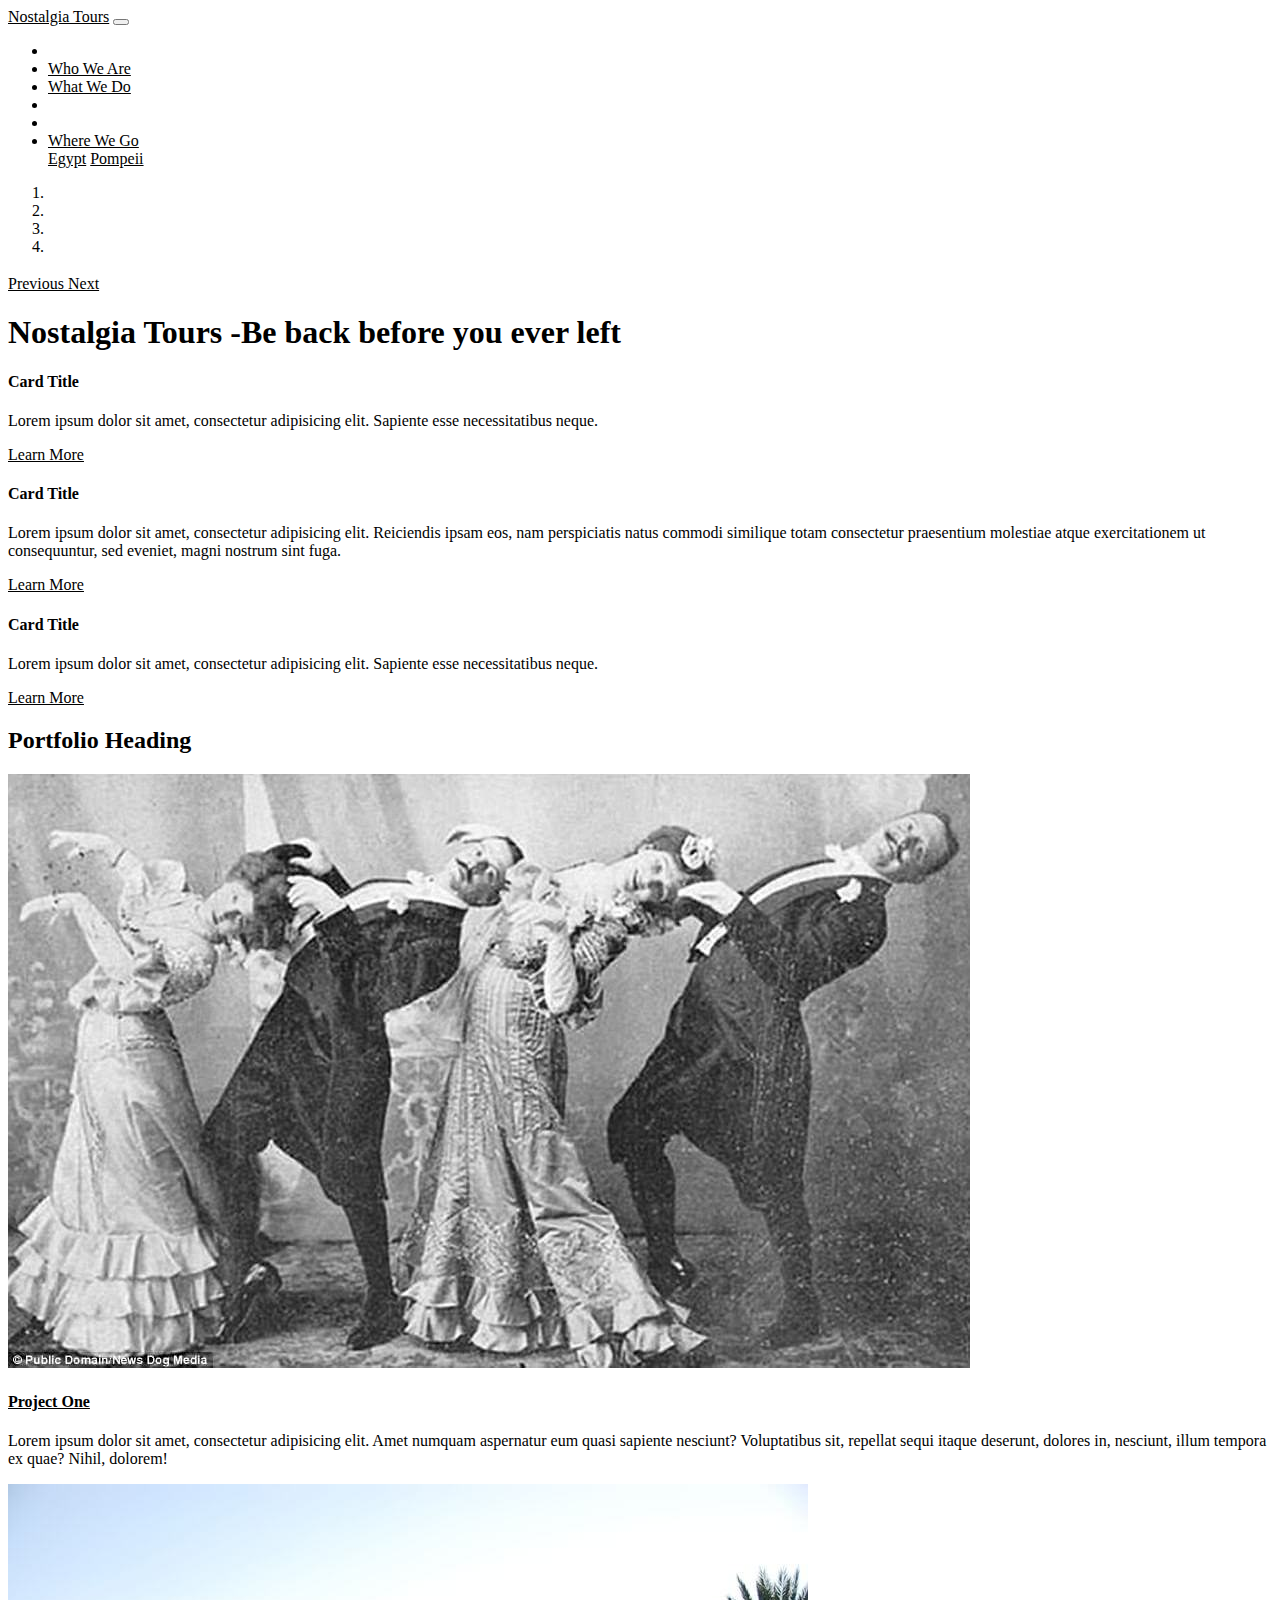
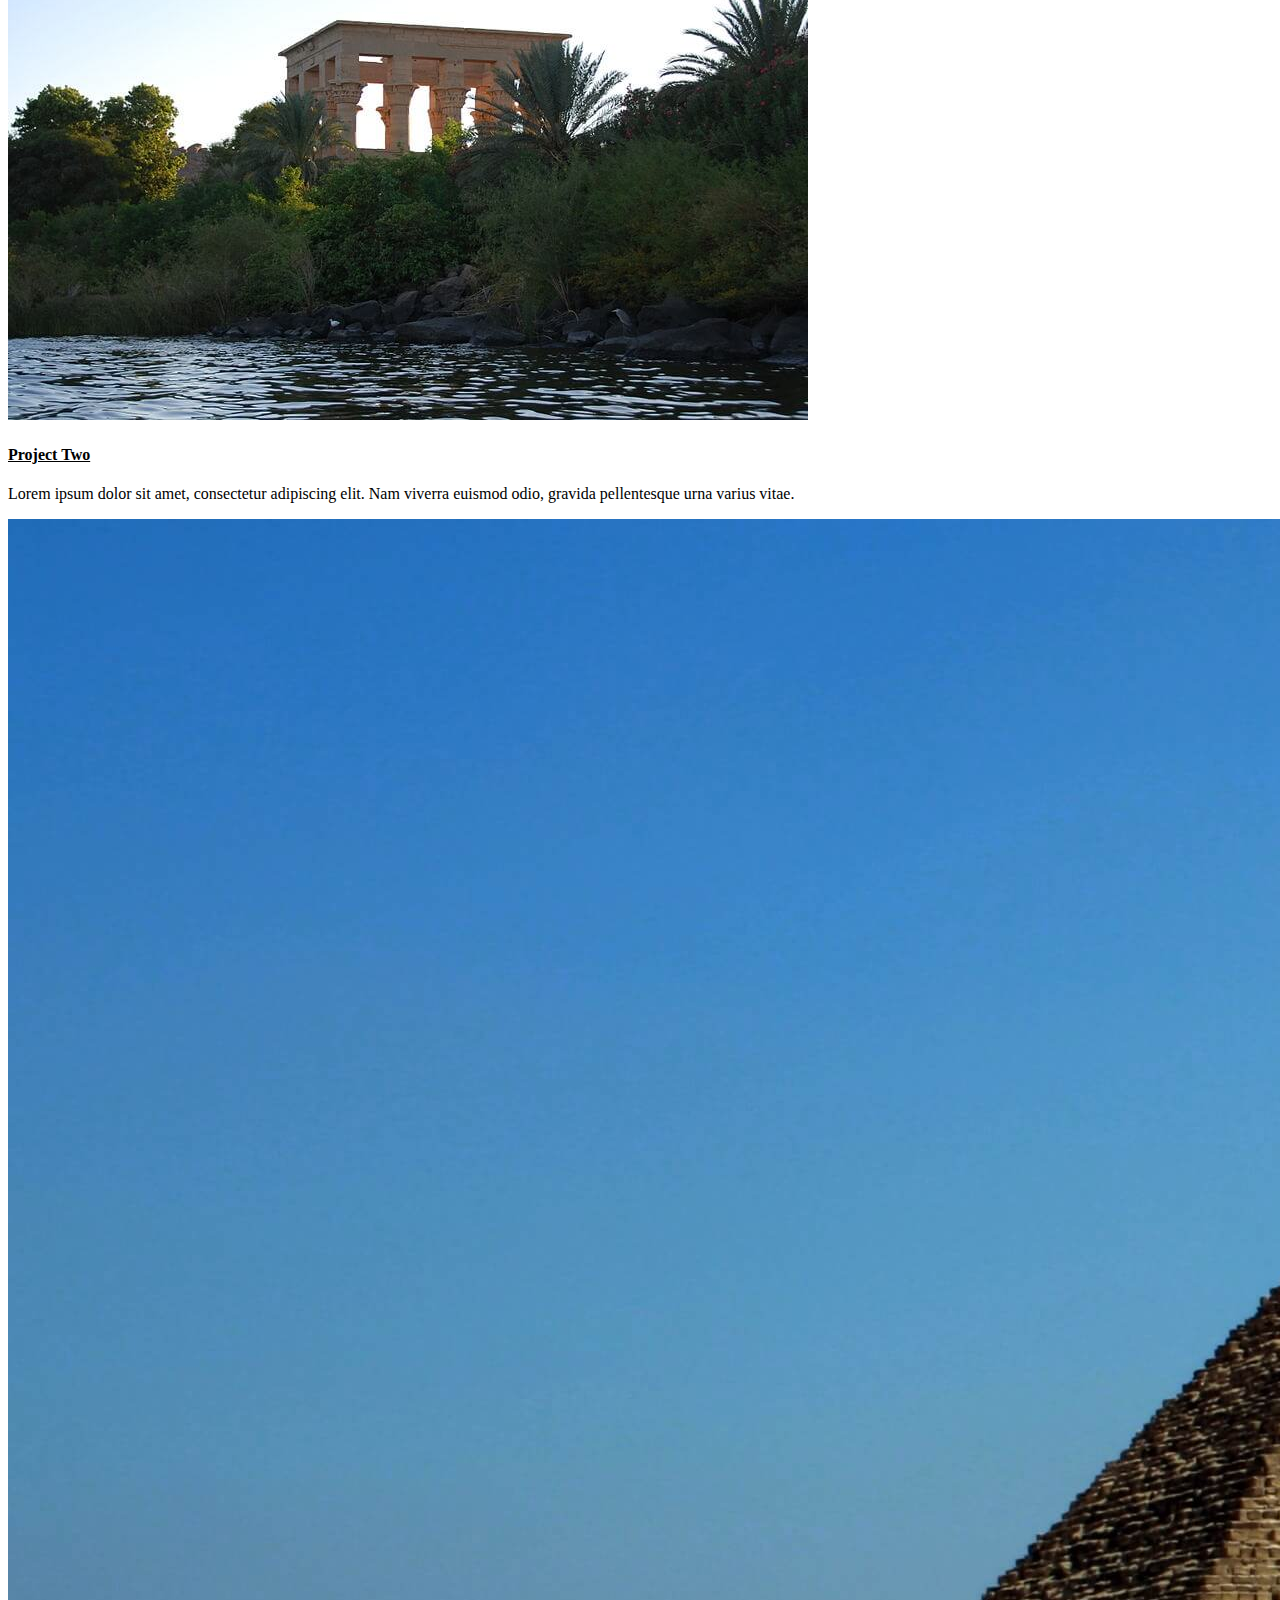
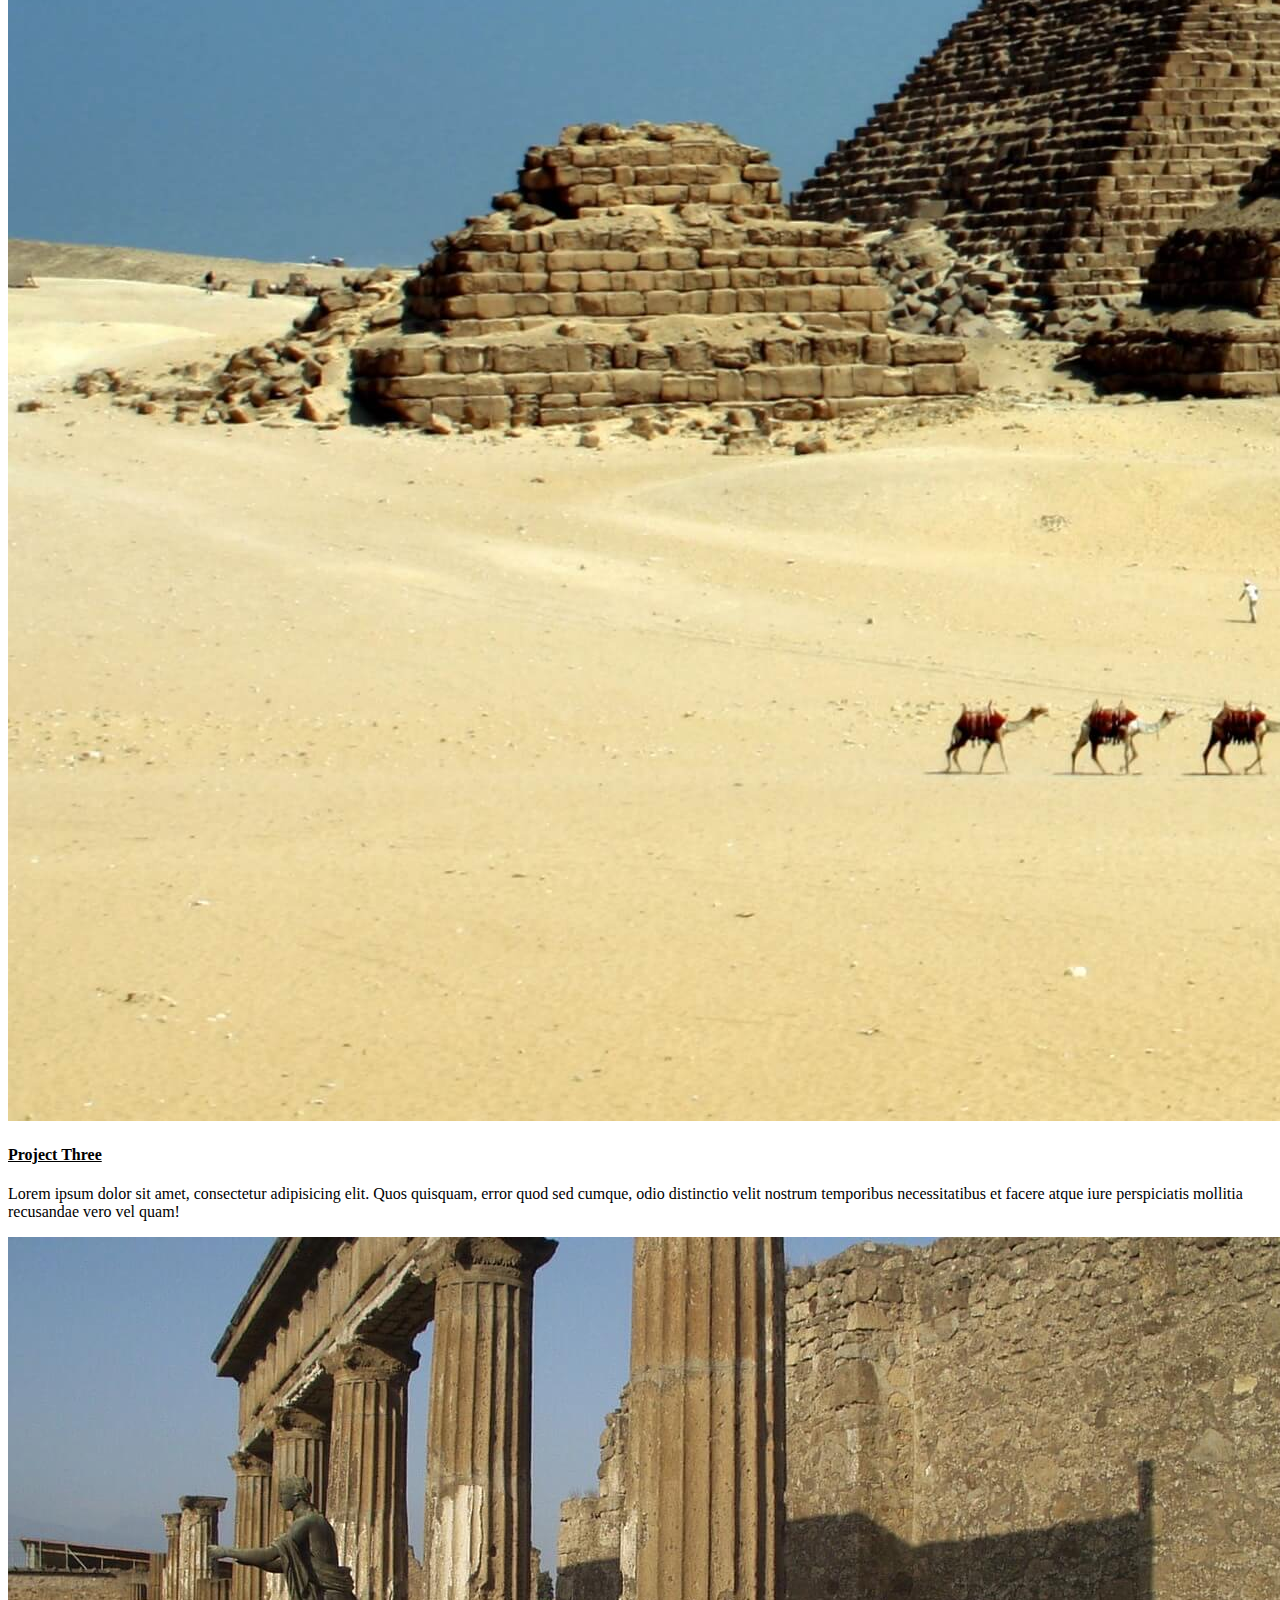
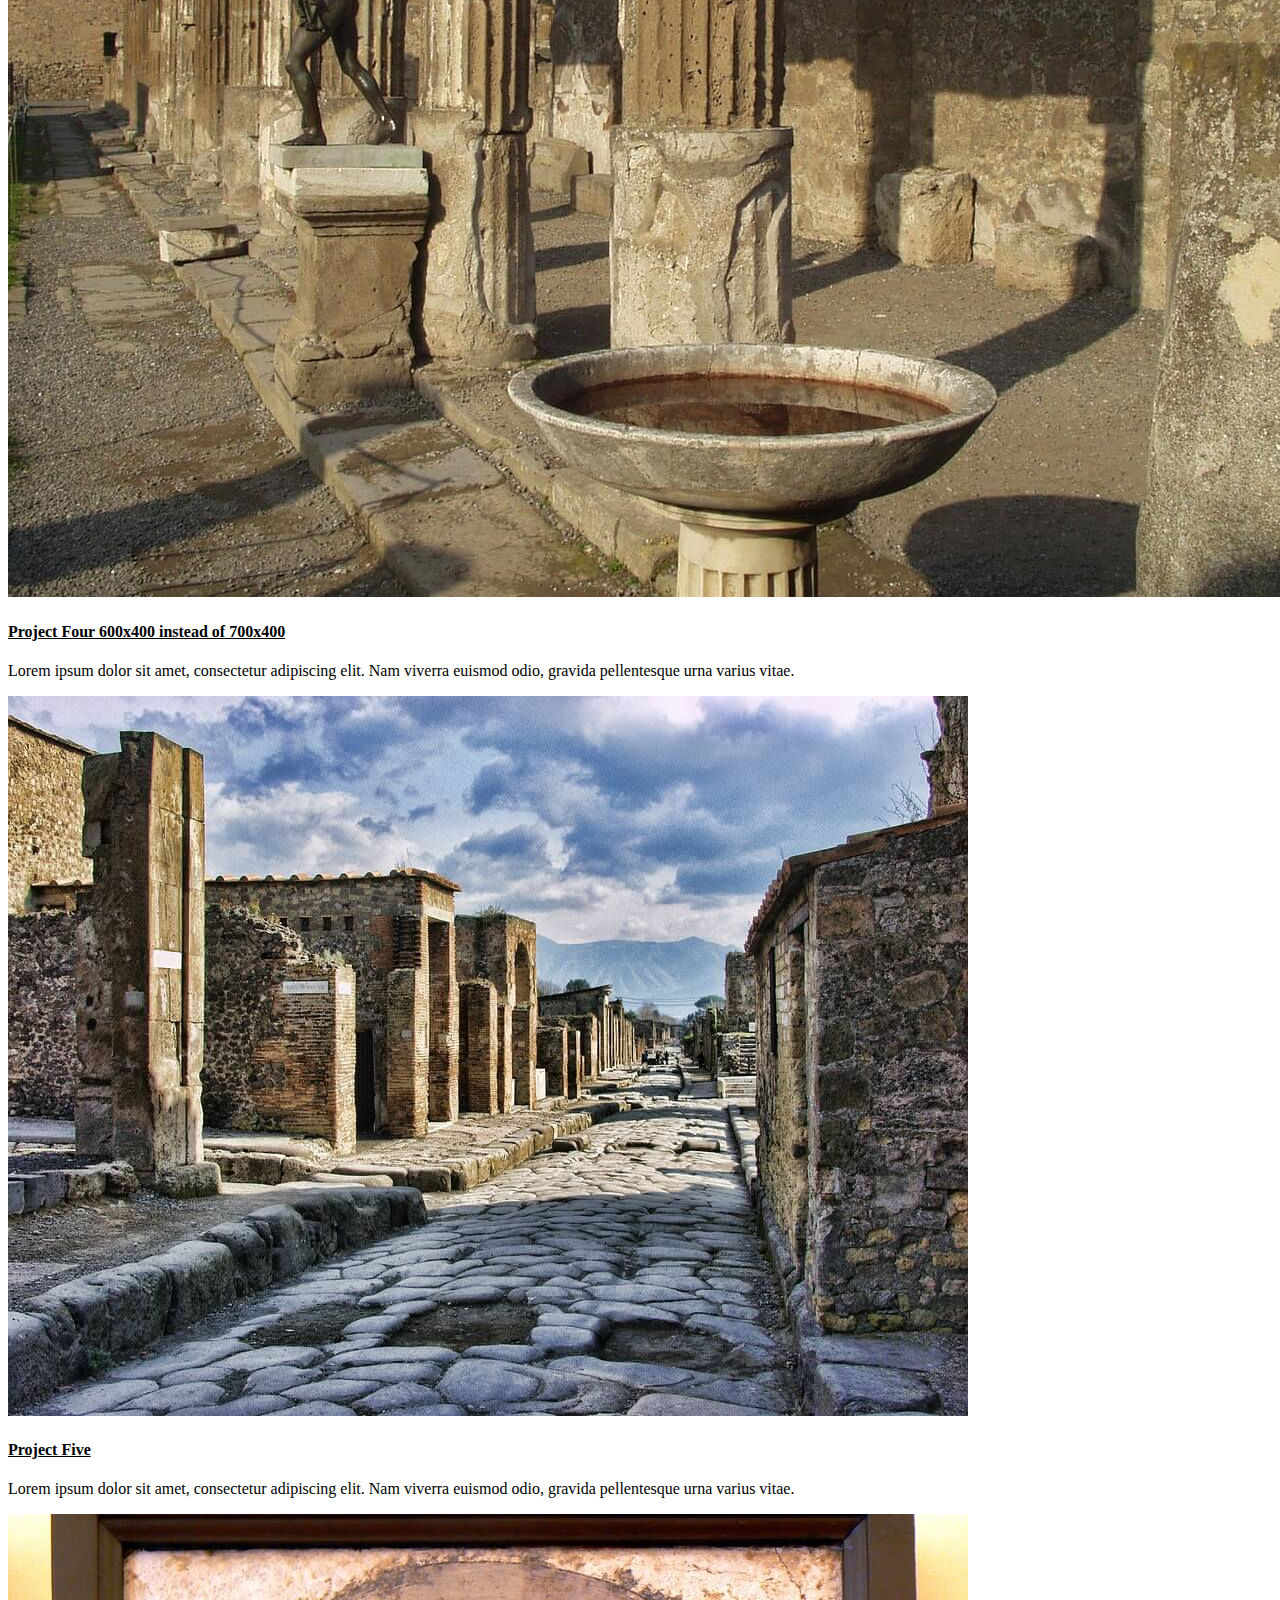
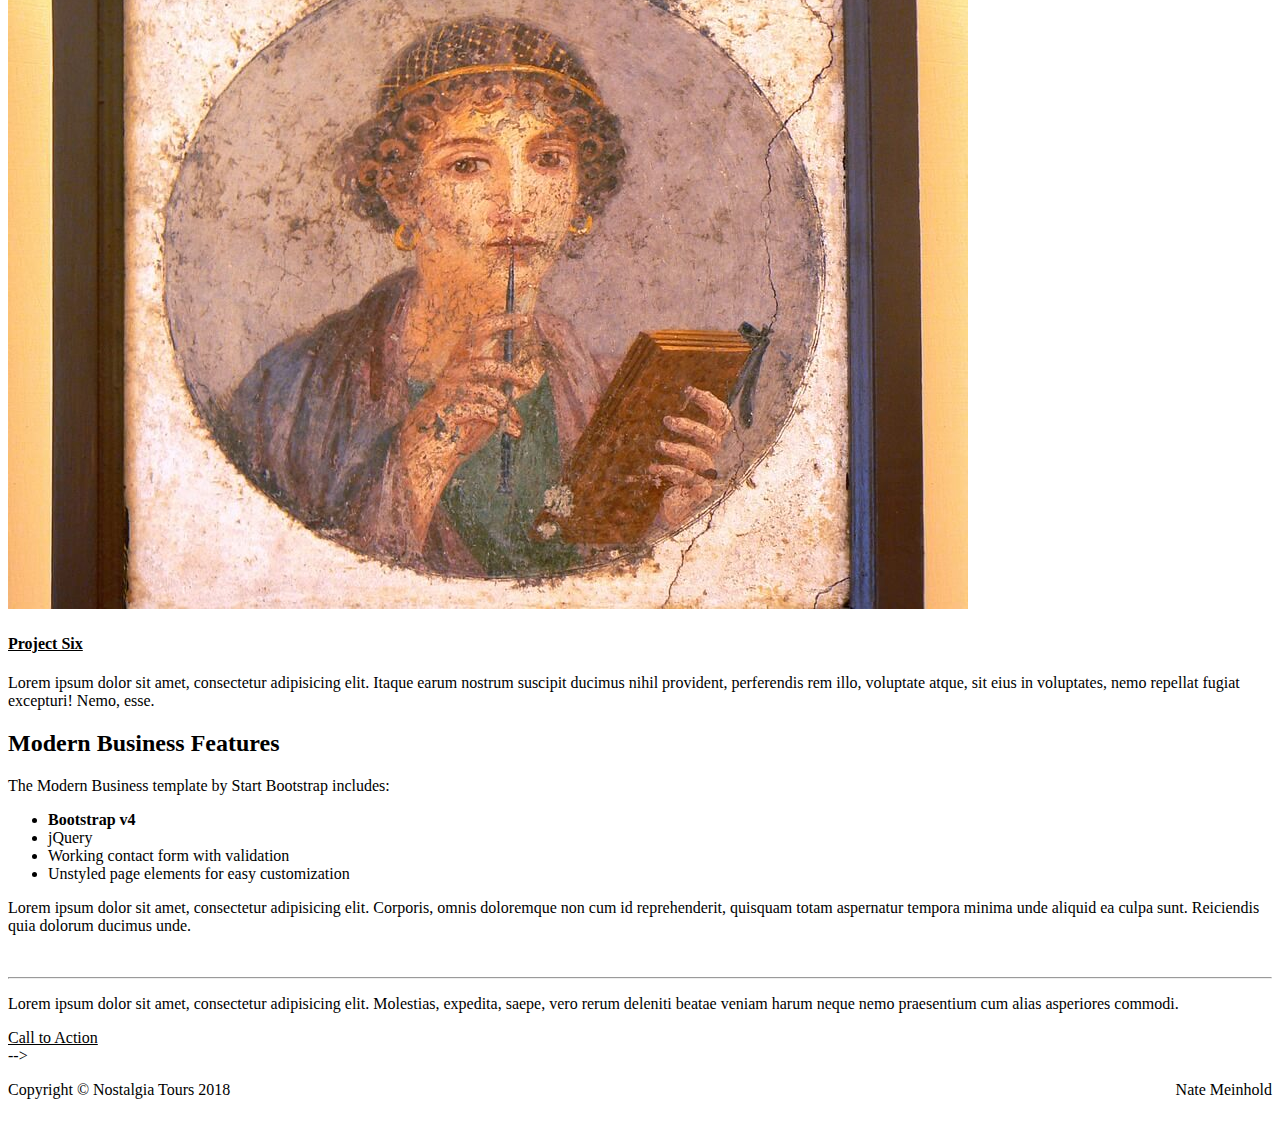
==== index.html @ f8dc415a "saving" ====
<!DOCTYPE html>
<html lang="en">

<head>

  <meta charset="utf-8">
  <meta http-equiv="X-UA-Compatible" content="IE=edge">

  <meta name="viewport" content="width=device-width, initial-scale=1, shrink-to-fit=no ">
  <meta name="description" content="Nostalgia Tours">
  <meta name="author" content="Nate Meinhold">

<!-- Add favicon below title using  <link rel="shortcut icon" href="file name" type="image/x-icon">-->

  <title>Nostalgia Tours- Be back before you ever left!</title>

  <!-- Bootstrap core CSS -->
  <link href="vendor/bootstrap/css/bootstrap.min.css" rel="stylesheet">

  <!-- Custom styles for this template -->
  <link href="css/modern-business.css" rel="stylesheet">
  <link href="css/style.css" rel="stylesheet">
</head>

<body>

    <!-- Navigation -->
    <nav class="navbar fixed-top navbar-expand-lg navbar-dark bg-dark fixed-top">
      <div class="container">
        <a class="navbar-brand" href="index.html">Nostalgia Tours</a>
        <button class="navbar-toggler navbar-toggler-right" type="button" data-toggle="collapse" data-target="#navbarResponsive" aria-controls="navbarResponsive" aria-expanded="false" aria-label="Toggle navigation">
          <span class="navbar-toggler-icon"></span>
        </button>
        <div class="collapse navbar-collapse" id="navbarResponsive">
          <ul class="navbar-nav ml-auto">
           <li class="nav-item">
             <li class="nav-item">
              <a class="nav-link" href="about.html">Who We Are</a>
            </li>
            <li class="nav-item">
              <a class="nav-link" href="services.html">What We Do</a>
            </li>
            <li class="nav-item dropdown">
            <li class="nav-item dropdown">           
            </li>
            <li class="nav-item dropdown">
              <a class="nav-link dropdown-toggle" href="#" id="navbarDropdownPortfolio" data-toggle="dropdown" aria-haspopup="true" aria-expanded="false">
                Where We Go
              </a>
              <div class="dropdown-menu dropdown-menu-right" aria-labelledby="navbarDropdownWhereweGo">
                <a class="dropdown-item" href="trip1.html">Egypt</a>
                <a class="dropdown-item" href="trip2.html">Pompeii</a>
              </div>
            </li>
          </ul>
        </div>
      </div>
    </nav>

  <header>
    <div id="carouselExampleIndicators" class="carousel slide" data-ride="carousel">
      <ol class="carousel-indicators">
        <li data-target="#carouselExampleIndicators" data-slide-to="0" class="active"></li>
        <li data-target="#carouselExampleIndicators" data-slide-to="1"></li>
        <li data-target="#carouselExampleIndicators" data-slide-to="2"></li>
         <li data-target="#carouselExampleIndicators" data-slide-to="3"></li>
      </ol>

      <!-- Wrapper for slides -->

      <div class="carousel-inner" role="listbox">
        <!-- Slide One -->
        <div class="carousel-item active" style="background-image: url('images/big-ben-sky-compressed.jpg')">
          <div class="carousel-caption d-none d-md-block">
            <h3></h3>
            <p></p>
          </div>
        </div>
        <!-- Slide Two -->
        <div class="carousel-item" style="background-image: url('images/pompeii-house-compressed.jpg')">
          <div class="carousel-caption d-none d-md-block">
            <h3></h3>
            <p></p>
          </div>
        </div>
        <!-- Slide Three -->
        <div class="carousel-item" style="background-image: url('images/blue-sky-camels-desert-compressed.jpg')">
          <div class="carousel-caption d-none d-md-block">
            <h3></h3>
            <p></p>
          </div>
        </div>
           <!-- Slide Four -->
        <div class="carousel-item" style="background-image: url('images/ancient-archaeology-architecture-compressed.jpg')">
          <div class="carousel-caption d-none d-md-block">
            <h3></h3>
            <p></p>
          </div>
        </div>
      </div>
      <a class="carousel-control-prev" href="#carouselExampleIndicators" role="button" data-slide="prev">
        <span class="carousel-control-prev-icon" aria-hidden="true"></span>
        <span class="sr-only">Previous</span>
      </a>
      <a class="carousel-control-next" href="#carouselExampleIndicators" role="button" data-slide="next">
        <span class="carousel-control-next-icon" aria-hidden="true"></span>
        <span class="sr-only">Next</span>
      </a>
    </div>
  </header>

  <!-- Page Content -->
  <div class="container">
    <h1 class="my-4">Nostalgia Tours -Be back before you ever left</h1>

    <!-- Marketing Icons Section -->
    <div class="row">
      <div class="col-lg-4 mb-4">
        <div class="card h-100">
          <h4 class="card-header">Card Title</h4>
          <div class="card-body">
            <p class="card-text">Lorem ipsum dolor sit amet, consectetur adipisicing elit. Sapiente esse necessitatibus neque.</p>
          </div>
          <div class="card-footer">
            <a href="#" class="btn btn-primary">Learn More</a>
          </div>
        </div>
      </div>
      <div class="col-lg-4 mb-4">
        <div class="card h-100">
          <h4 class="card-header">Card Title</h4>
          <div class="card-body">
            <p class="card-text">Lorem ipsum dolor sit amet, consectetur adipisicing elit. Reiciendis ipsam eos, nam perspiciatis natus commodi
              similique totam consectetur praesentium molestiae atque exercitationem ut consequuntur, sed eveniet, magni
              nostrum sint fuga.</p>
          </div>
          <div class="card-footer">
            <a href="#" class="btn btn-primary">Learn More</a>
          </div>
        </div>
      </div>
      <div class="col-lg-4 mb-4">
        <div class="card h-100">
          <h4 class="card-header">Card Title</h4>
          <div class="card-body">
            <p class="card-text">Lorem ipsum dolor sit amet, consectetur adipisicing elit. Sapiente esse necessitatibus neque.</p>
          </div>
          <div class="card-footer">
            <a href="#" class="btn btn-primary">Learn More</a>
          </div>
        </div>
      </div>
    </div>
    <!-- /.row -->

    <h2>Portfolio Heading</h2>

    <div class="row">
      <div class="portfolio-item col-sm-6 col-md-4">
        <div class="card h-100">
          <a href="#">
            <img class="card-img-top img-responsive" src="images/victorian-quartet-photo-compressed.jpg" alt="">
          </a>
          <div class="card-body">
            <h4 class="card-title">
              <a href="#">Project One</a>
            </h4>
            <p class="card-text">Lorem ipsum dolor sit amet, consectetur adipisicing elit. Amet numquam aspernatur eum quasi sapiente nesciunt?
              Voluptatibus sit, repellat sequi itaque deserunt, dolores in, nesciunt, illum tempora ex quae? Nihil, dolorem!</p>
          </div>
        </div>
      </div>
      <div class="portfolio-item col-sm-6 col-md-4">
        <div class="card h-100">
          <a href="#">
            <img class="card-img-top img-responsive" src="images/Egyptian-temple-from-riverbank-compressed.jpeg" alt="">
          </a>
          <div class="card-body">
            <h4 class="card-title">
              <a href="#">Project Two</a>
            </h4>
            <p class="card-text">Lorem ipsum dolor sit amet, consectetur adipiscing elit. Nam viverra euismod odio, gravida pellentesque urna
              varius vitae.</p>
          </div>
        </div>
      </div>
      <div class="portfolio-item col-sm-6 col-md-4">
        <div class="card h-100">
          <a href="#">
            <img class="card-img-top img-responsive" src="images/blue-sky-camels-desert-compressed.jpg
" alt="">
          </a>
          <div class="card-body">
            <h4 class="card-title">
              <a href="#">Project Three</a>
            </h4>
            <p class="card-text">Lorem ipsum dolor sit amet, consectetur adipisicing elit. Quos quisquam, error quod sed cumque, odio distinctio
              velit nostrum temporibus necessitatibus et facere atque iure perspiciatis mollitia recusandae vero vel quam!</p>
          </div>
        </div>
      </div>
      <div class="portfolio-item col-sm-6 col-md-4">
        <div class="card h-100">
          <a href="#">
            <img class="card-img-top img-responsive" src="images/column-compressed.jpg" alt="">
          </a>
          <div class="card-body">
            <h4 class="card-title">
              <a href="#">Project Four 600x400 instead of 700x400</a>
            </h4>
            <p class="card-text">Lorem ipsum dolor sit amet, consectetur adipiscing elit. Nam viverra euismod odio, gravida pellentesque urna
              varius vitae.</p>
          </div>
        </div>
      </div>
      <div class="portfolio-item col-sm-6 col-md-4">
        <div class="card h-100">
          <a href="#">
            <img class="card-img-top img-responsive" src="images/pompeii-path-compressed.jpg" alt="">
          </a>
          <div class="card-body">
            <h4 class="card-title">
              <a href="#">Project Five</a>
            </h4>
            <p class="card-text">Lorem ipsum dolor sit amet, consectetur adipiscing elit. Nam viverra euismod odio, gravida pellentesque urna
              varius vitae.</p>
          </div>
        </div>
      </div>
      <div class="portfolio-item col-sm-6 col-md-4">
        <div class="card h-100">
          <a href="#">
            <img class="card-img-top img-responsive" src="images/portrait-woman-compressed.jpg" alt="">
          </a>
          <div class="card-body">
            <h4 class="card-title">
              <a href="#">Project Six</a>
            </h4>
            <p class="card-text">Lorem ipsum dolor sit amet, consectetur adipisicing elit. Itaque earum nostrum suscipit ducimus nihil provident,
              perferendis rem illo, voluptate atque, sit eius in voluptates, nemo repellat fugiat excepturi! Nemo, esse.</p>
          </div>
        </div>
      </div>
    </div>
    <!-- /.row -->

    <!-- Features Section -->
    <div class="row">
      <div class="col-lg-6">
        <h2>Modern Business Features</h2>
        <p>The Modern Business template by Start Bootstrap includes:</p>
        <ul>
          <li>
            <strong>Bootstrap v4</strong>
          </li>
          <li>jQuery</li>
          <li>Working contact form with validation</li>
          <li>Unstyled page elements for easy customization</li>
        </ul>
        <p>Lorem ipsum dolor sit amet, consectetur adipisicing elit. Corporis, omnis doloremque non cum id reprehenderit, quisquam
          totam aspernatur tempora minima unde aliquid ea culpa sunt. Reiciendis quia dolorum ducimus unde.
        </p>
      </div>
      <div class="col-lg-6">
        <img class="img-fluid rounded" src="http://placehold.it/700x450" alt="">
      </div>
    </div>
    <!-- /.row -->

    <hr>

    <!-- Call to Action Section -->
    <div class="row mb-4">
      <div class="col-md-8">
        <p>Lorem ipsum dolor sit amet, consectetur adipisicing elit. Molestias, expedita, saepe, vero rerum deleniti beatae
          veniam harum neque nemo praesentium cum alias asperiores commodi.</p>
      </div>
      <div class="col-md-4">
        <a class="btn btn-lg btn-secondary btn-block" href="#">Call to Action</a>
      </div>
    </div>

  </div>
  <!-- /.container -->

  <!-- Footer -->
  <footer class="py-5 bg-dark">
    
    -->
    <div class="container">
      <div class="footer-flex">
      <p class="footer-item-flex text-white">Copyright &copy; Nostalgia Tours 2018</p>
      <p class="footer-item-flex text-white">Nate Meinhold</p>
      </div>
    </div>
    <!-- /.container -->
  </footer>

  <!-- Bootstrap core JavaScript -->
  <script src="vendor/jquery/jquery.min.js"></script>
  <script src="vendor/bootstrap/js/bootstrap.bundle.min.js"></script>

</body>

</html>
---- css/style.css ----
/* Site Styles Go Here */


.footer-flex{
    display:flex;
    flex-direction: row;
    justify-content: space-between;
}

.footer-item-flex{
    flex: 0 1 auto; 
}

a:link{
    color:black;
}

a:visited{
    color:black;
}

h2:hover{
    color:goldenrod;
    }
    
img:hover{
    transform: scale(2, 2);
    float: none;
}
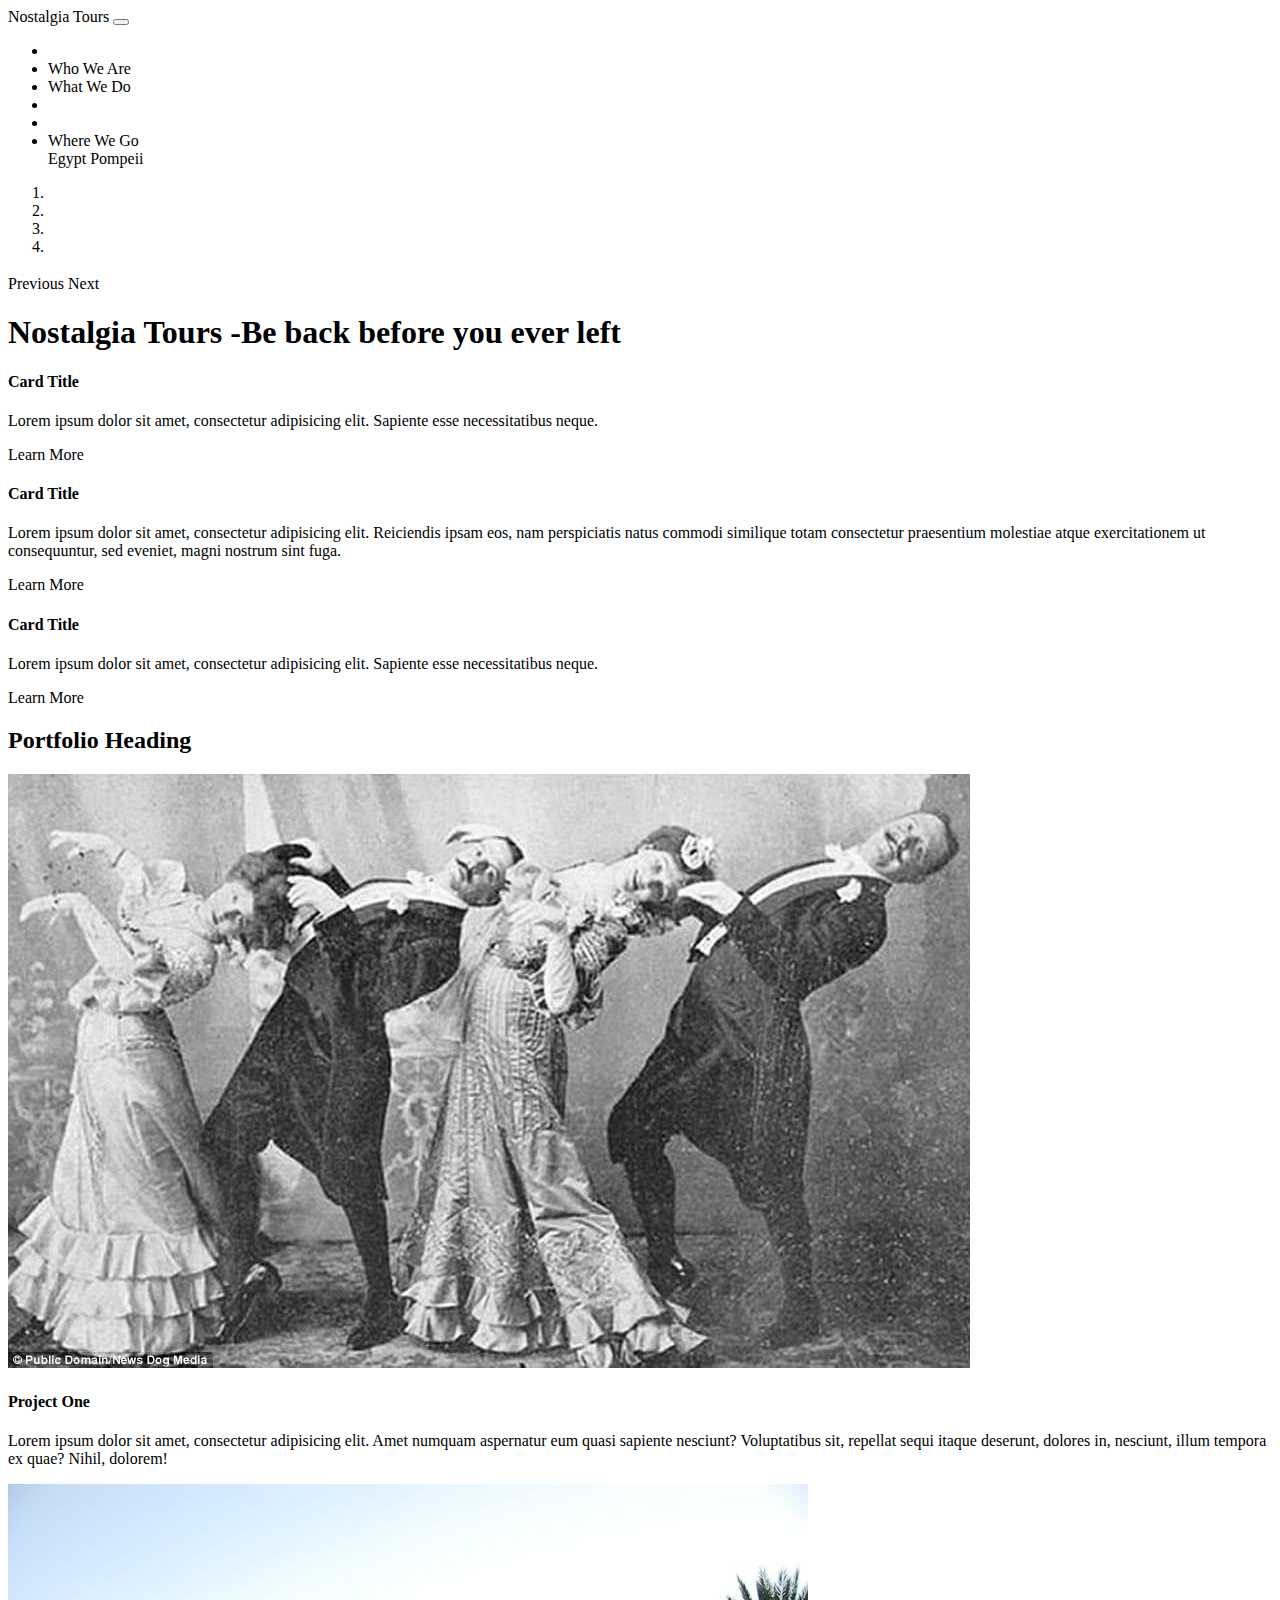
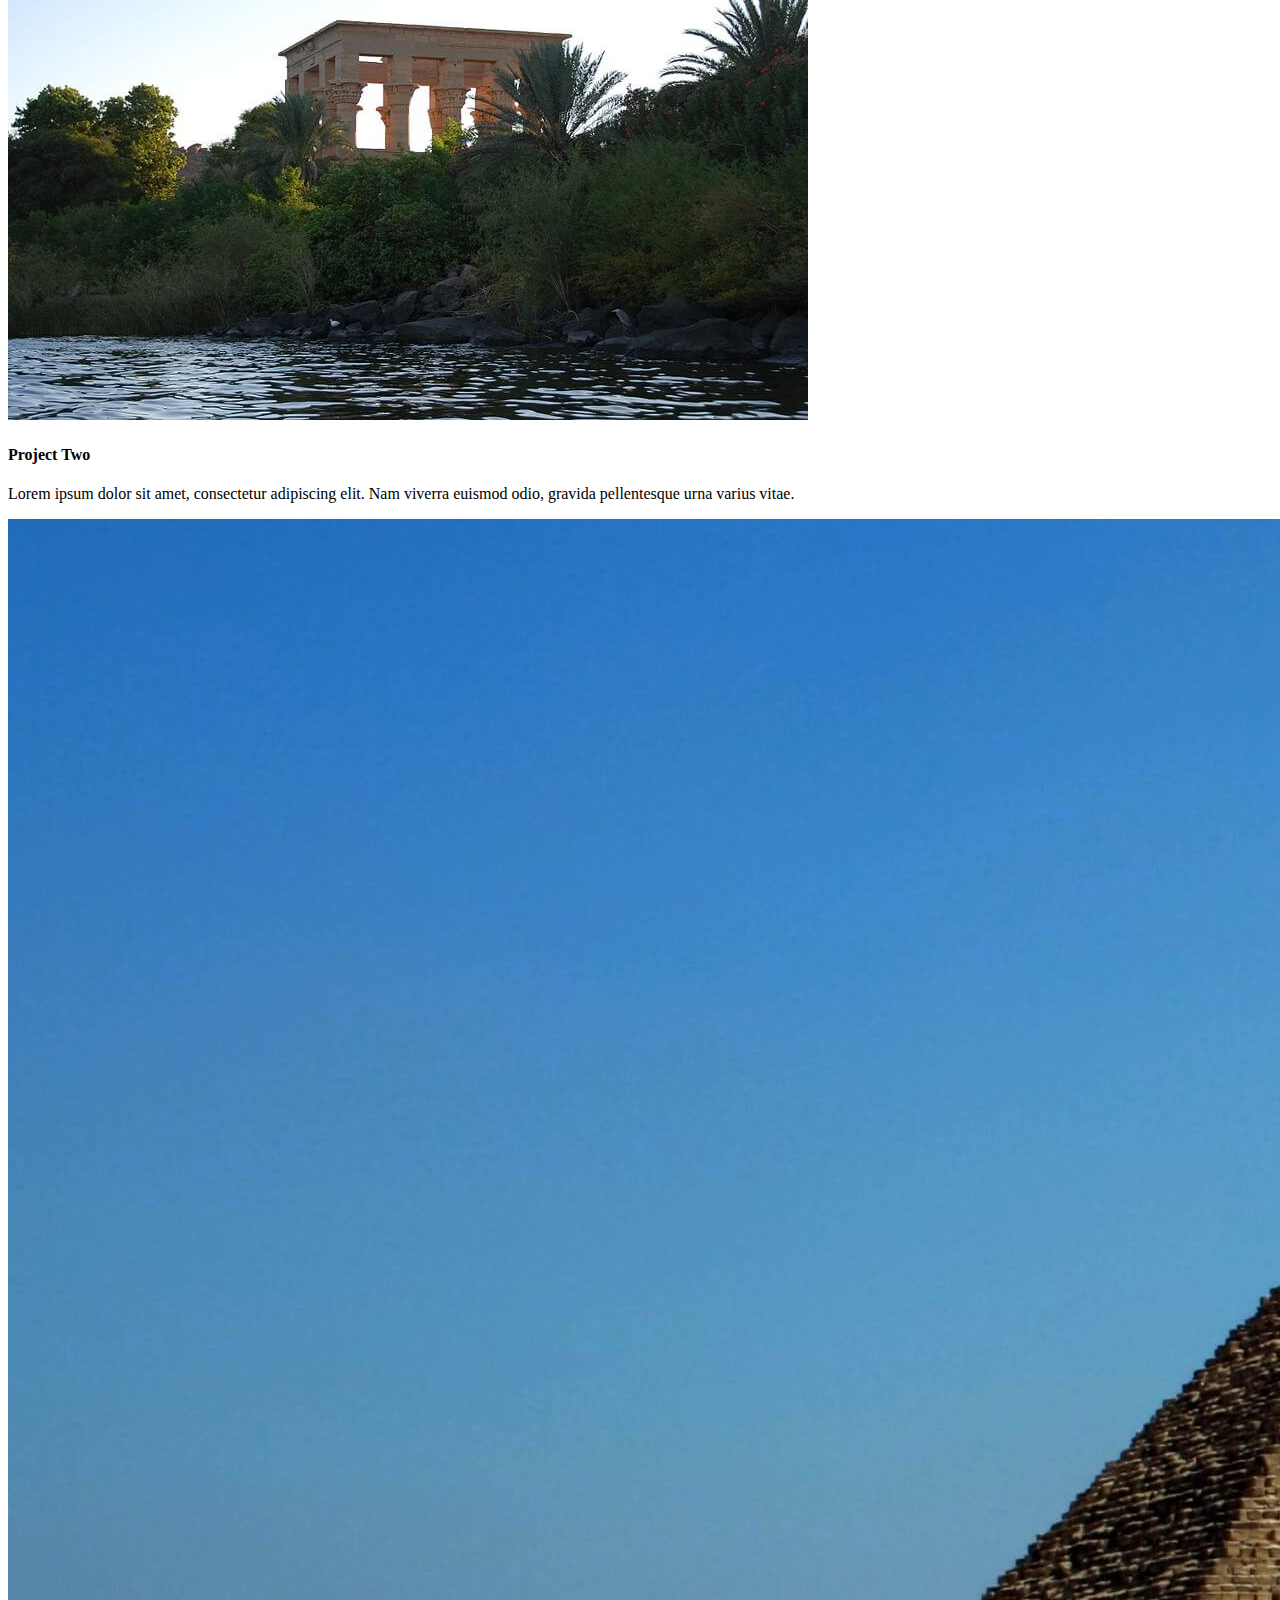
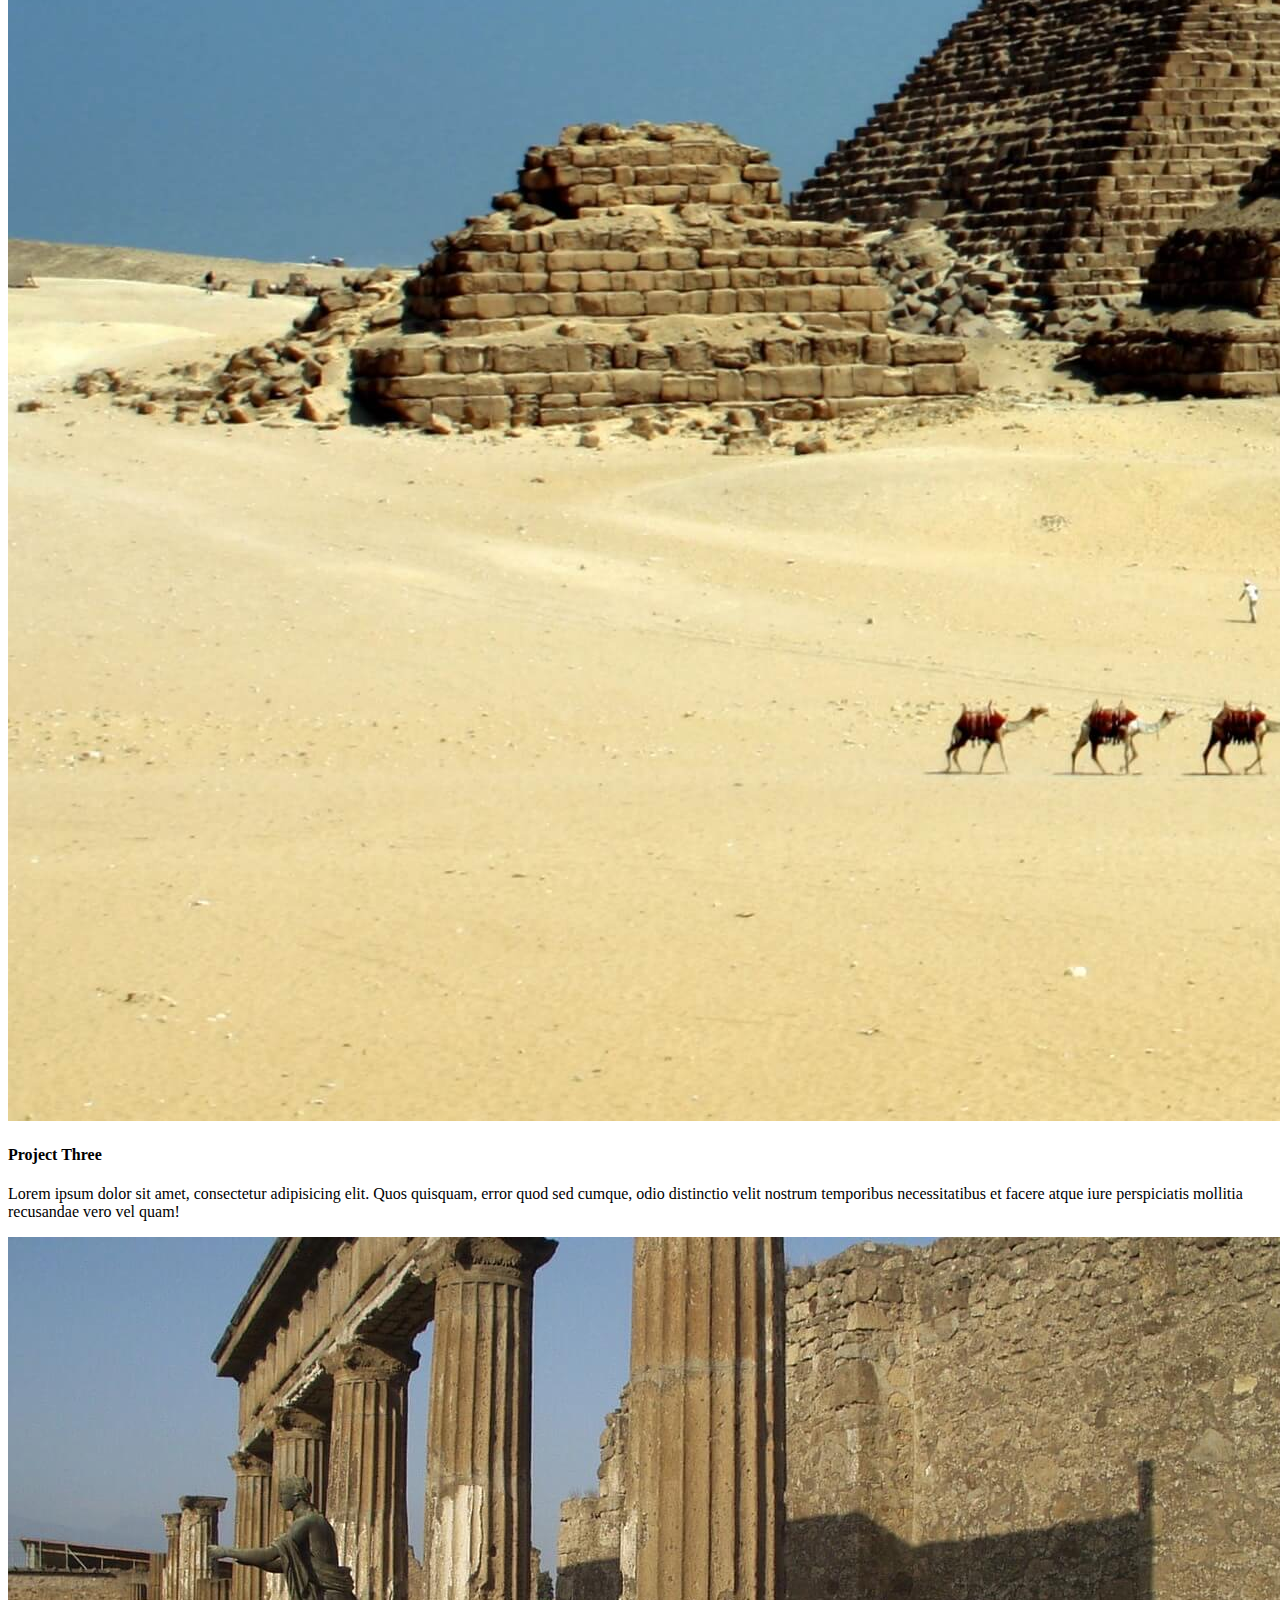
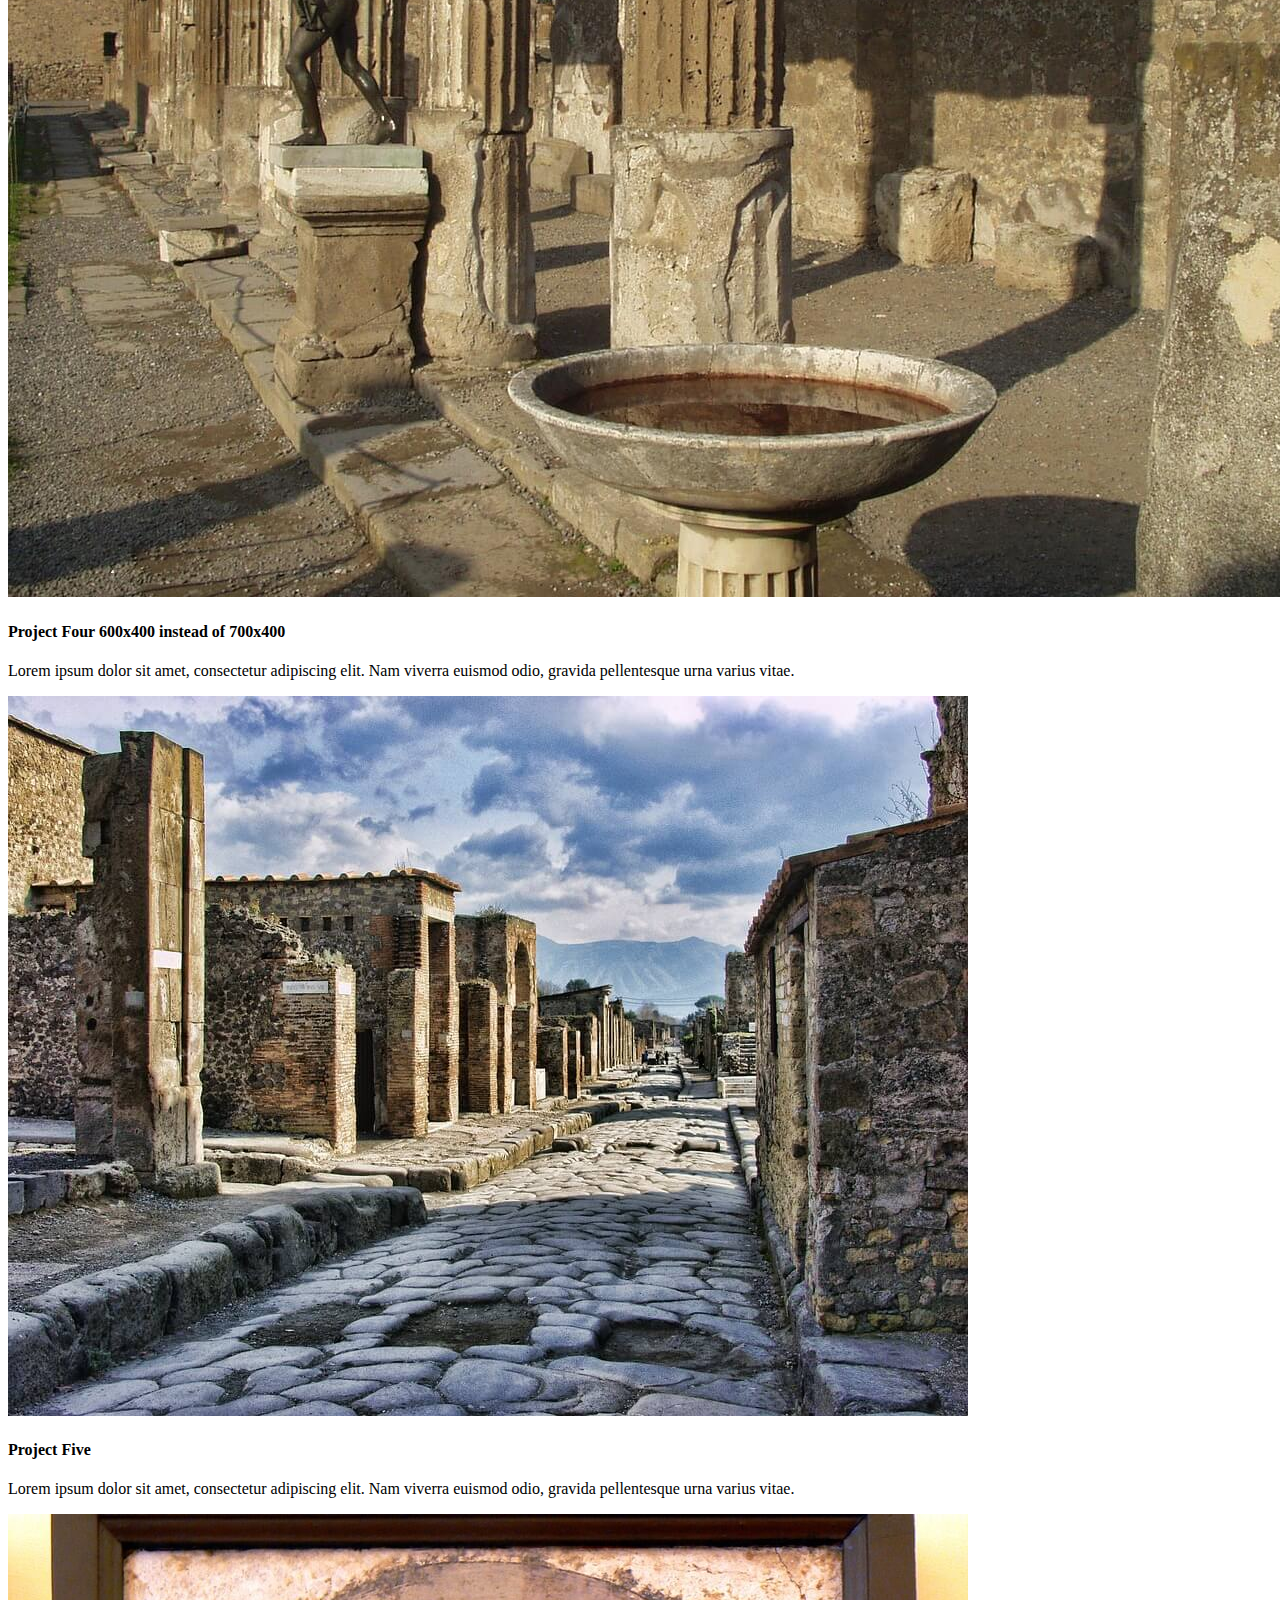
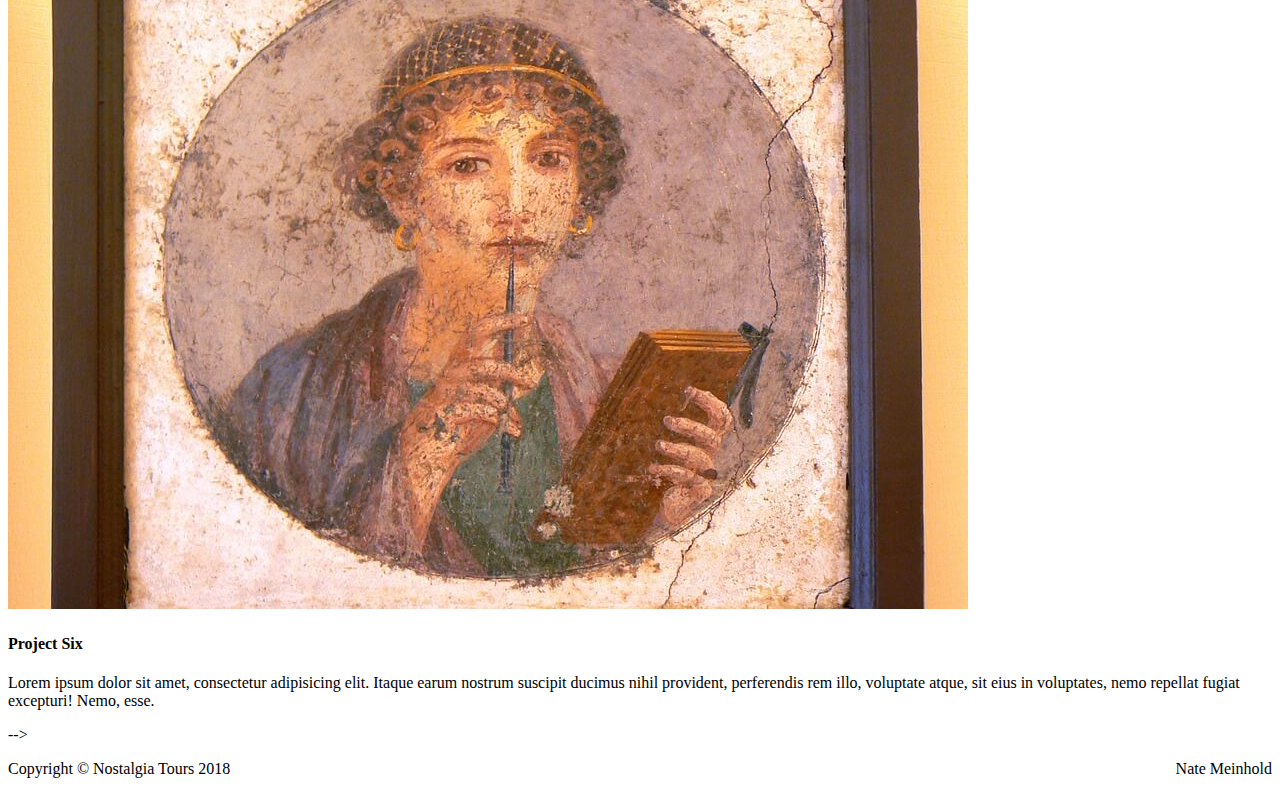
==== commit 2a359736: "changed some styling," ====
--- a/index.html
+++ b/index.html
@@ -244,44 +244,8 @@
     </div>
     <!-- /.row -->
 
-    <!-- Features Section -->
-    <div class="row">
-      <div class="col-lg-6">
-        <h2>Modern Business Features</h2>
-        <p>The Modern Business template by Start Bootstrap includes:</p>
-        <ul>
-          <li>
-            <strong>Bootstrap v4</strong>
-          </li>
-          <li>jQuery</li>
-          <li>Working contact form with validation</li>
-          <li>Unstyled page elements for easy customization</li>
-        </ul>
-        <p>Lorem ipsum dolor sit amet, consectetur adipisicing elit. Corporis, omnis doloremque non cum id reprehenderit, quisquam
-          totam aspernatur tempora minima unde aliquid ea culpa sunt. Reiciendis quia dolorum ducimus unde.
-        </p>
-      </div>
-      <div class="col-lg-6">
-        <img class="img-fluid rounded" src="http://placehold.it/700x450" alt="">
-      </div>
-    </div>
-    <!-- /.row -->
-
-    <hr>
-
-    <!-- Call to Action Section -->
-    <div class="row mb-4">
-      <div class="col-md-8">
-        <p>Lorem ipsum dolor sit amet, consectetur adipisicing elit. Molestias, expedita, saepe, vero rerum deleniti beatae
-          veniam harum neque nemo praesentium cum alias asperiores commodi.</p>
-      </div>
-      <div class="col-md-4">
-        <a class="btn btn-lg btn-secondary btn-block" href="#">Call to Action</a>
-      </div>
-    </div>
-
-  </div>
-  <!-- /.container -->
+  
+   
 
   <!-- Footer -->
   <footer class="py-5 bg-dark">
--- a/css/style.css
+++ b/css/style.css
@@ -1,6 +1,6 @@
 /* Site Styles Go Here */
 
-
+/*footer sytles*/
 .footer-flex{
     display:flex;
     flex-direction: row;
@@ -11,19 +11,31 @@
     flex: 0 1 auto; 
 }
 
+/*link styles*/
 a:link{
     color:black;
+    text-decoration:none;
 }
+
 
 a:visited{
     color:black;
 }
 
+/*hover and transformations*/
 h2:hover{
     color:goldenrod;
+    cursor: pointer;
     }
     
 img:hover{
-    transform: scale(2, 2);
+    transform: scale(1.6, 1.6);
     float: none;
+    transition-duration: .5s;
+     transition: all .5s ease-in-out;
+    transition-timing-function: cubic-bezier(0.25,0.74,0.22,0.99);
+    position: relative;
+    z-index: 3;
+    cursor: pointer;
+    
 }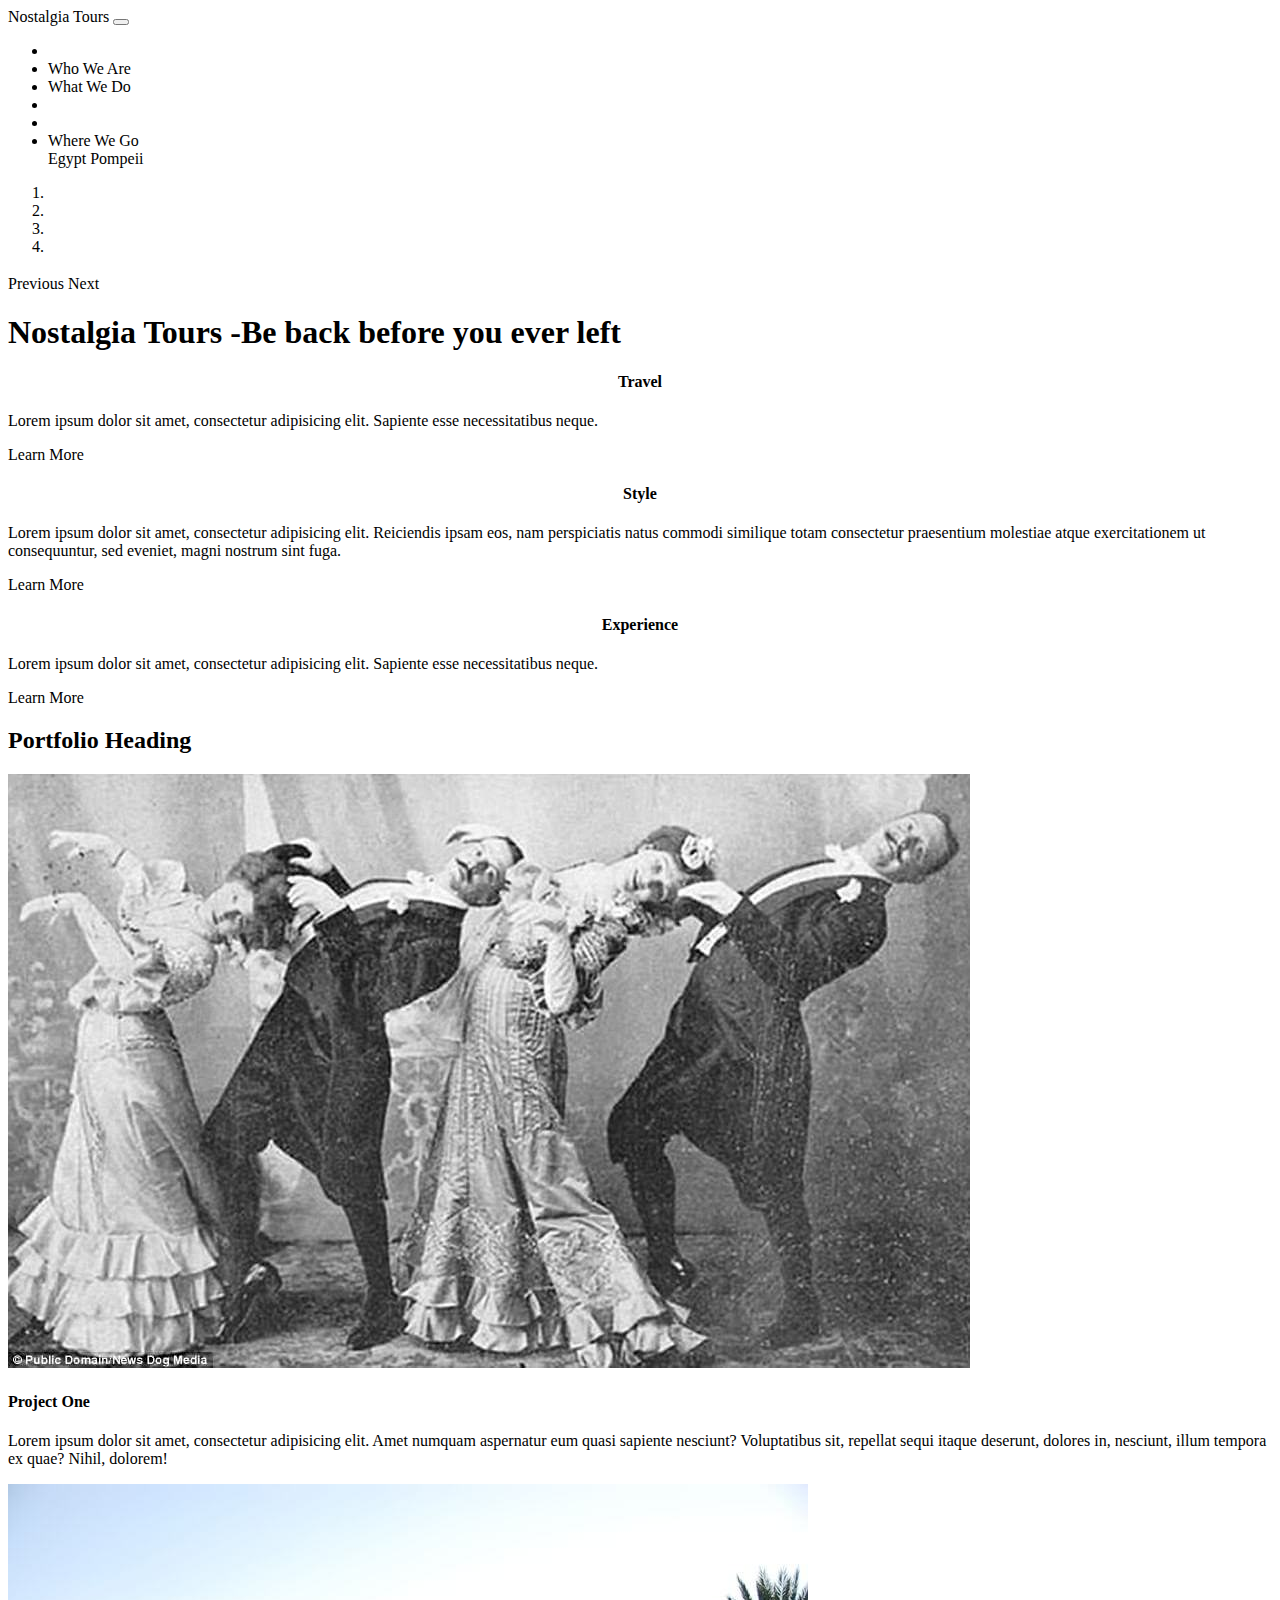
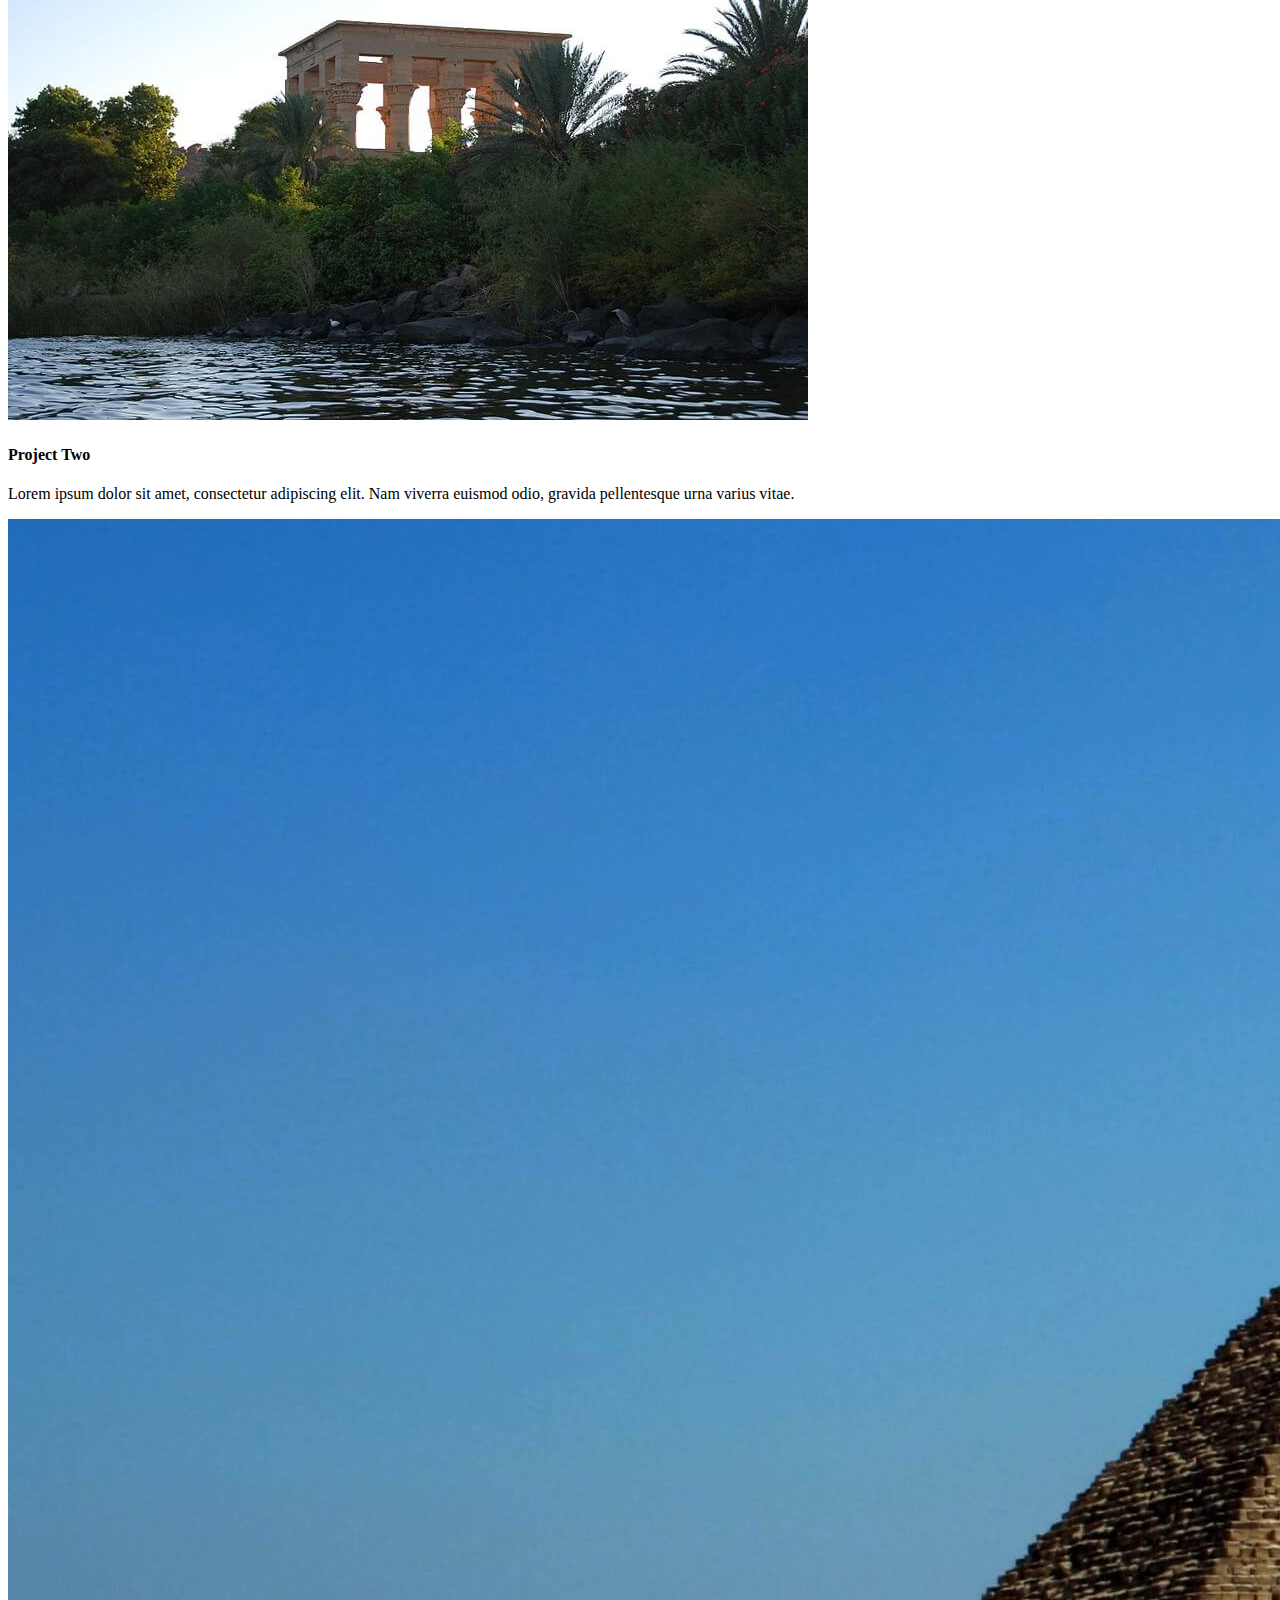
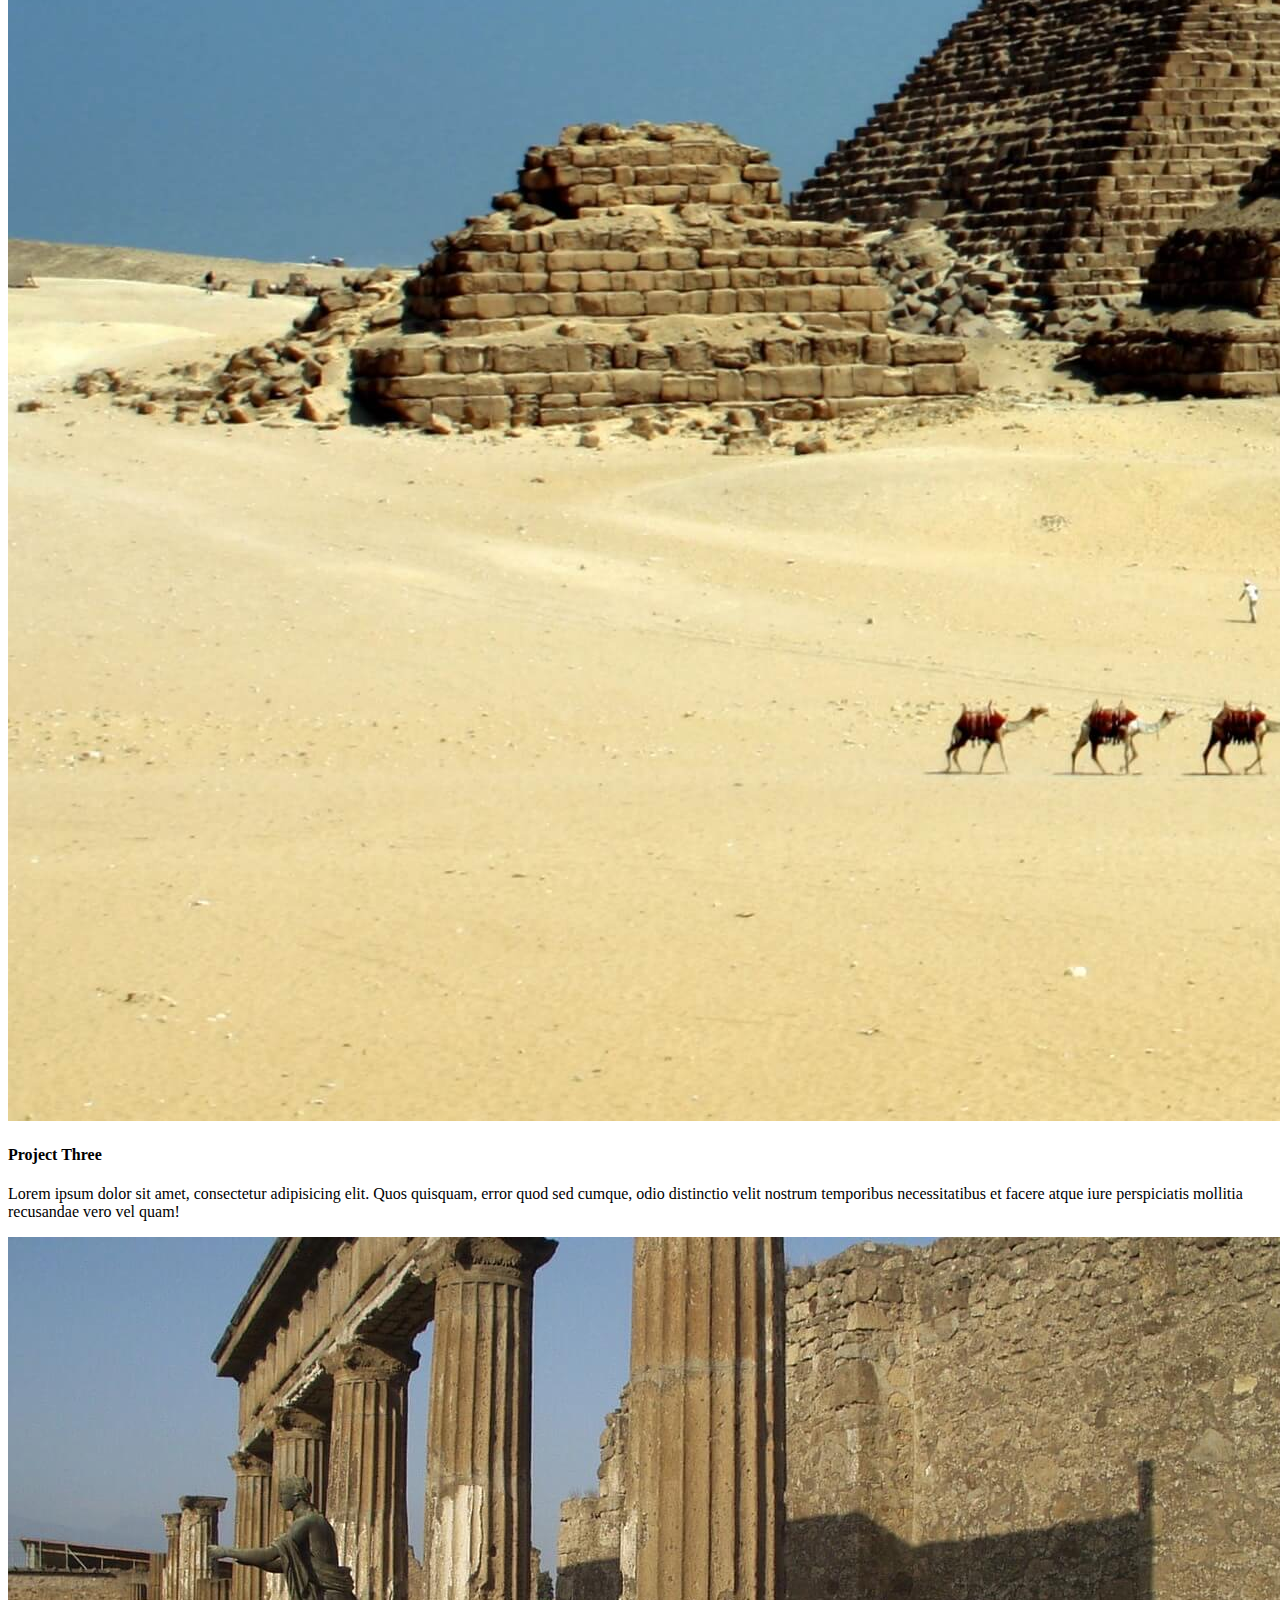
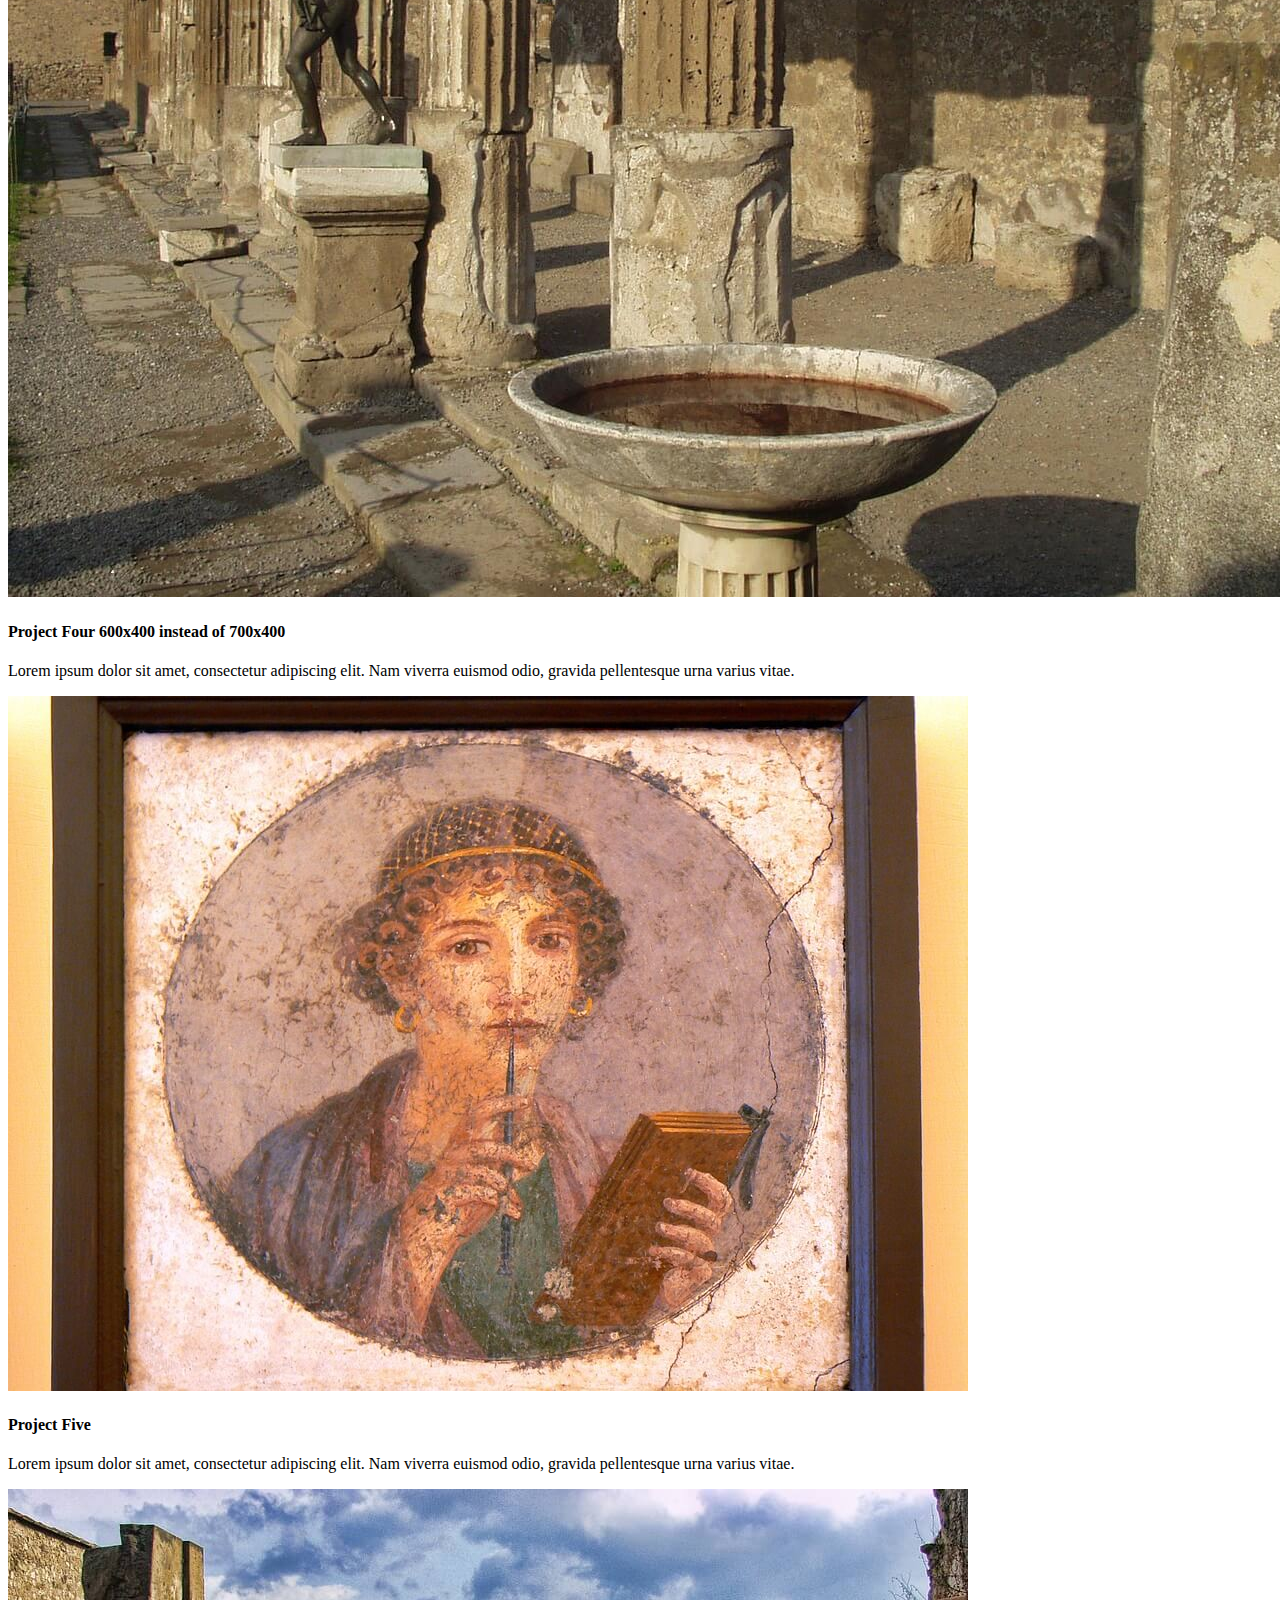
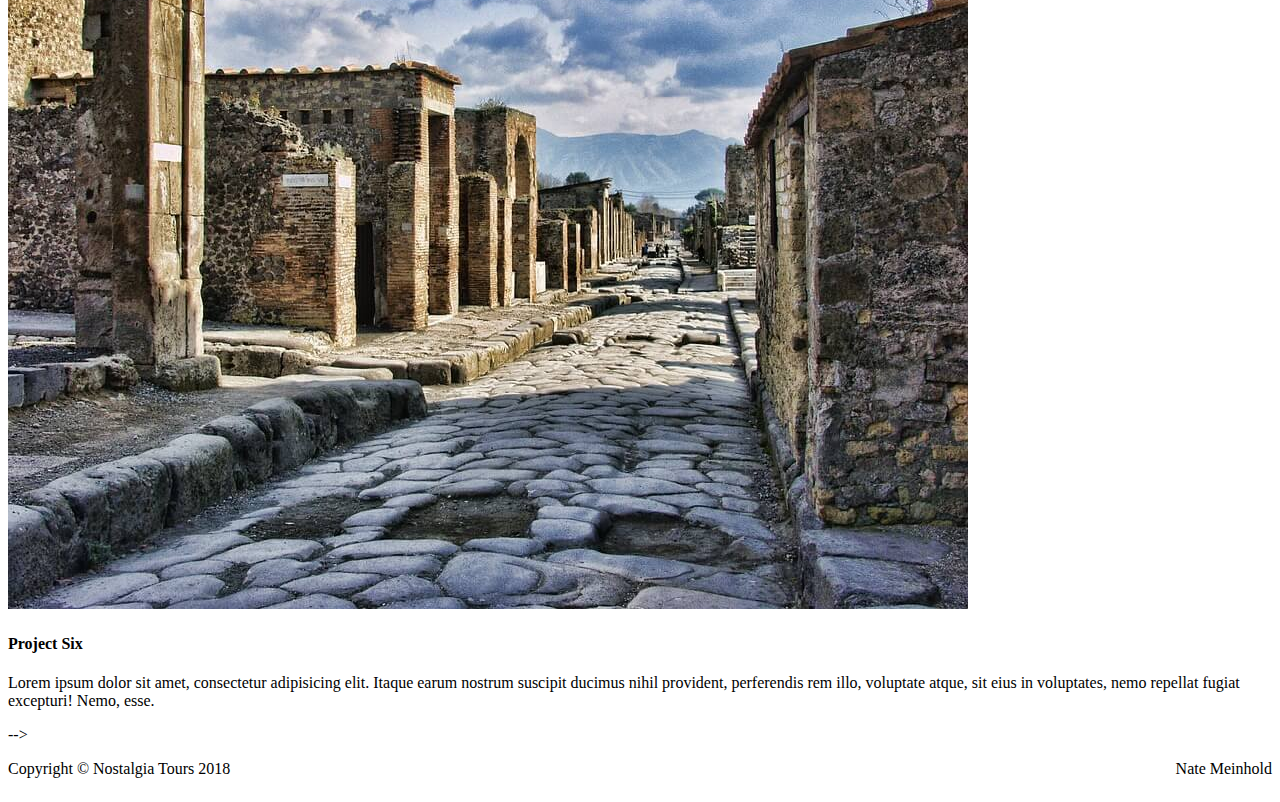
==== commit a0dbfd27: "cleaned text" ====
--- a/index.html
+++ b/index.html
@@ -117,7 +117,7 @@
     <div class="row">
       <div class="col-lg-4 mb-4">
         <div class="card h-100">
-          <h4 class="card-header">Card Title</h4>
+          <h4 class="card-header">Travel</h4>
           <div class="card-body">
             <p class="card-text">Lorem ipsum dolor sit amet, consectetur adipisicing elit. Sapiente esse necessitatibus neque.</p>
           </div>
@@ -128,7 +128,7 @@
       </div>
       <div class="col-lg-4 mb-4">
         <div class="card h-100">
-          <h4 class="card-header">Card Title</h4>
+          <h4 class="card-header">Style</h4>
           <div class="card-body">
             <p class="card-text">Lorem ipsum dolor sit amet, consectetur adipisicing elit. Reiciendis ipsam eos, nam perspiciatis natus commodi
               similique totam consectetur praesentium molestiae atque exercitationem ut consequuntur, sed eveniet, magni
@@ -141,7 +141,7 @@
       </div>
       <div class="col-lg-4 mb-4">
         <div class="card h-100">
-          <h4 class="card-header">Card Title</h4>
+          <h4 class="card-header">Experience</h4>
           <div class="card-body">
             <p class="card-text">Lorem ipsum dolor sit amet, consectetur adipisicing elit. Sapiente esse necessitatibus neque.</p>
           </div>
@@ -173,7 +173,9 @@
       <div class="portfolio-item col-sm-6 col-md-4">
         <div class="card h-100">
           <a href="#">
-            <img class="card-img-top img-responsive" src="images/Egyptian-temple-from-riverbank-compressed.jpeg" alt="">
+            <img class="card-img-top img-responsive" src="images/Egyptian-temple-from-riverbank-compressed.jpeg
+
+" alt="">
           </a>
           <div class="card-body">
             <h4 class="card-title">
@@ -216,7 +218,8 @@
       <div class="portfolio-item col-sm-6 col-md-4">
         <div class="card h-100">
           <a href="#">
-            <img class="card-img-top img-responsive" src="images/pompeii-path-compressed.jpg" alt="">
+            <img class="card-img-top img-responsive" src="images/portrait-woman-compressed.jpg
+" alt="">
           </a>
           <div class="card-body">
             <h4 class="card-title">
@@ -230,7 +233,9 @@
       <div class="portfolio-item col-sm-6 col-md-4">
         <div class="card h-100">
           <a href="#">
-            <img class="card-img-top img-responsive" src="images/portrait-woman-compressed.jpg" alt="">
+            <img class="card-img-top img-responsive" src="images/pompeii-path-compressed.jpg
+
+" alt="">
           </a>
           <div class="card-body">
             <h4 class="card-title">
--- a/css/style.css
+++ b/css/style.css
@@ -38,4 +38,12 @@
     z-index: 3;
     cursor: pointer;
     
+}
+.card-header:hover{
+     color:goldenrod;
+    cursor: pointer;
+}
+
+.card-header{
+    text-align:center;
 }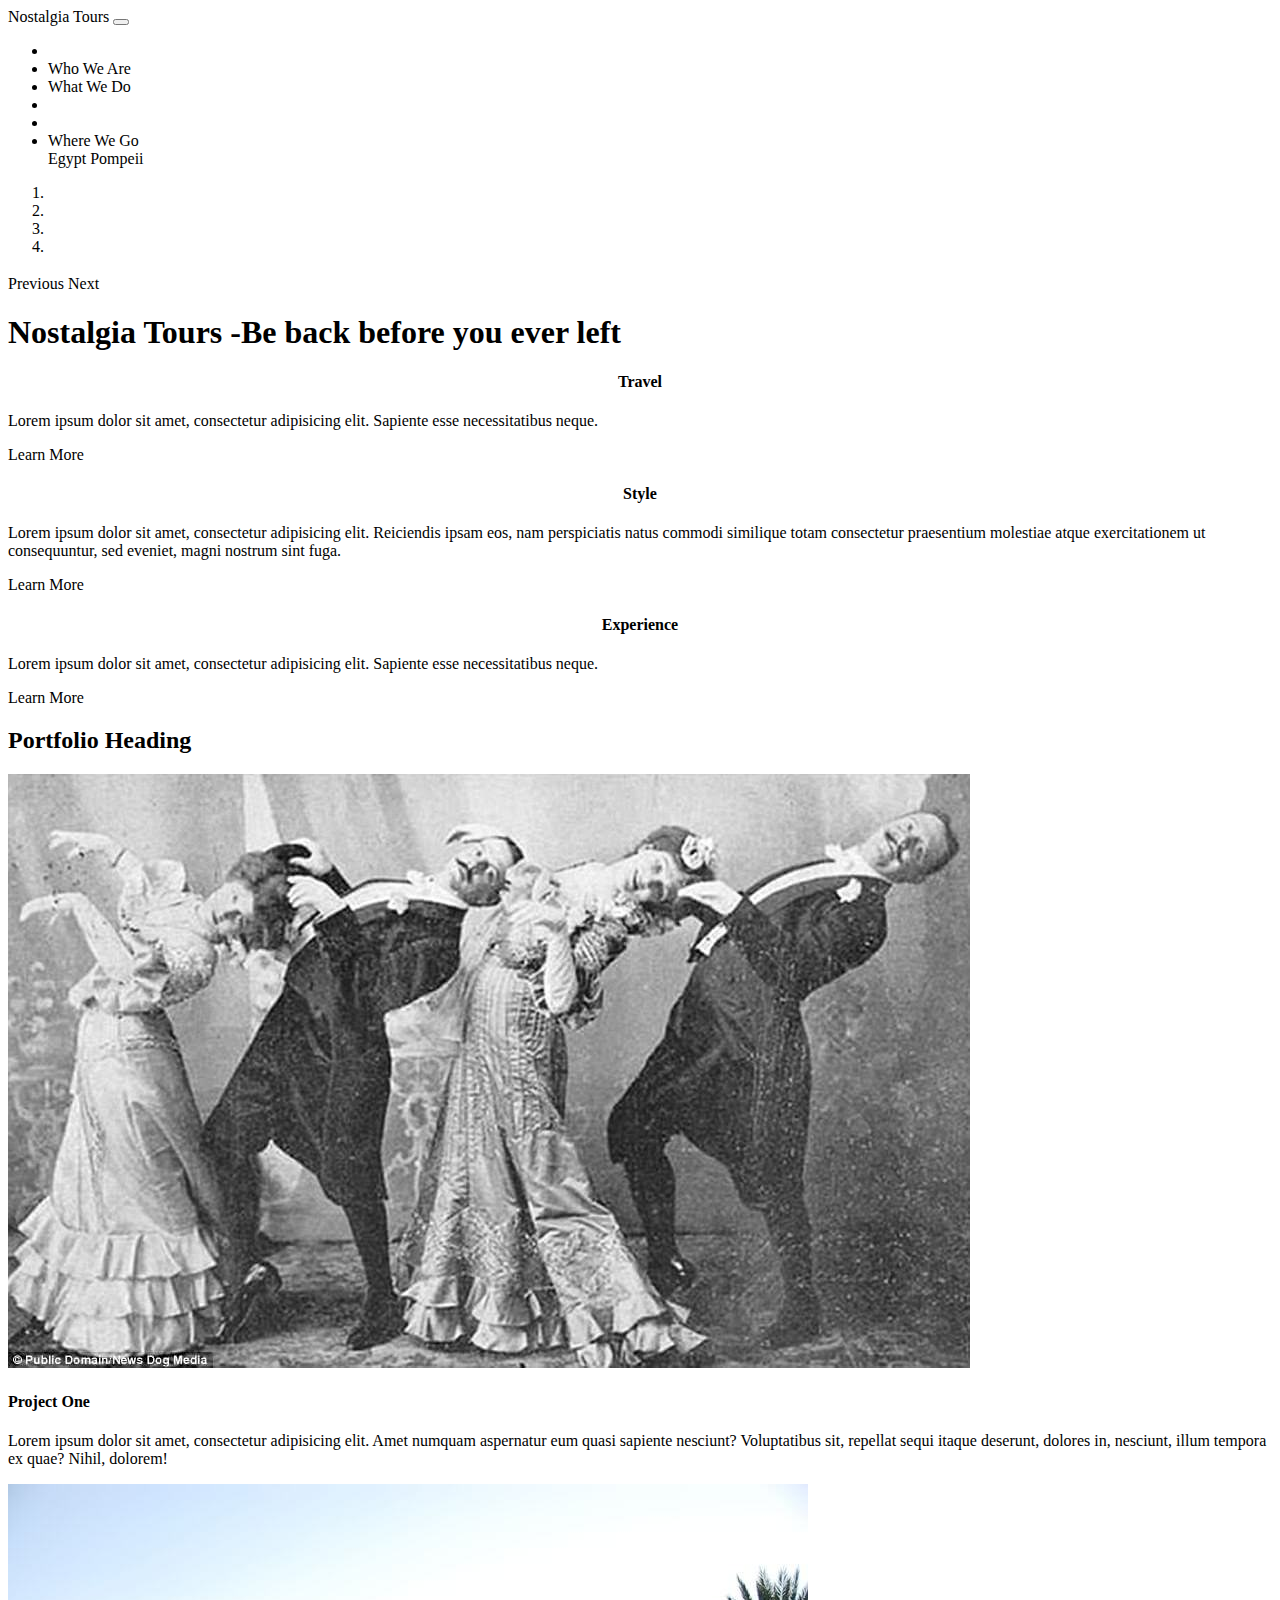
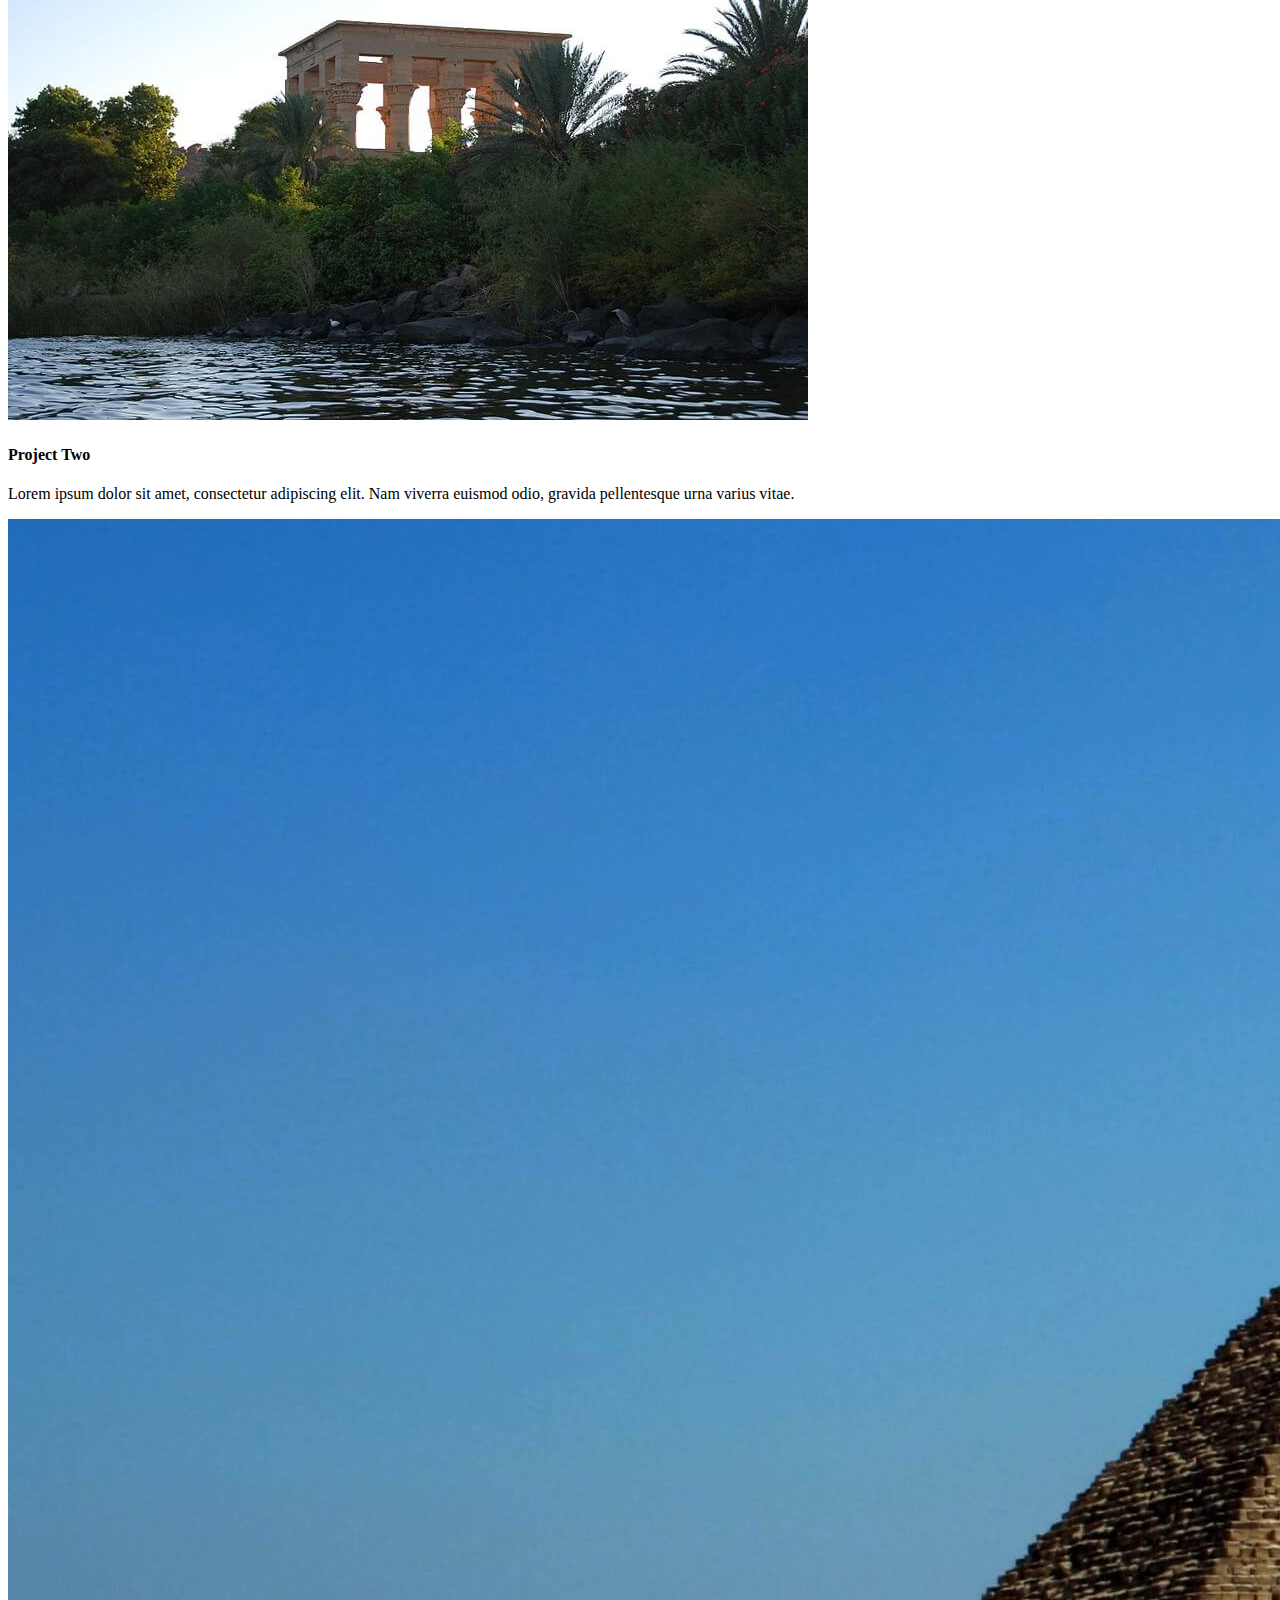
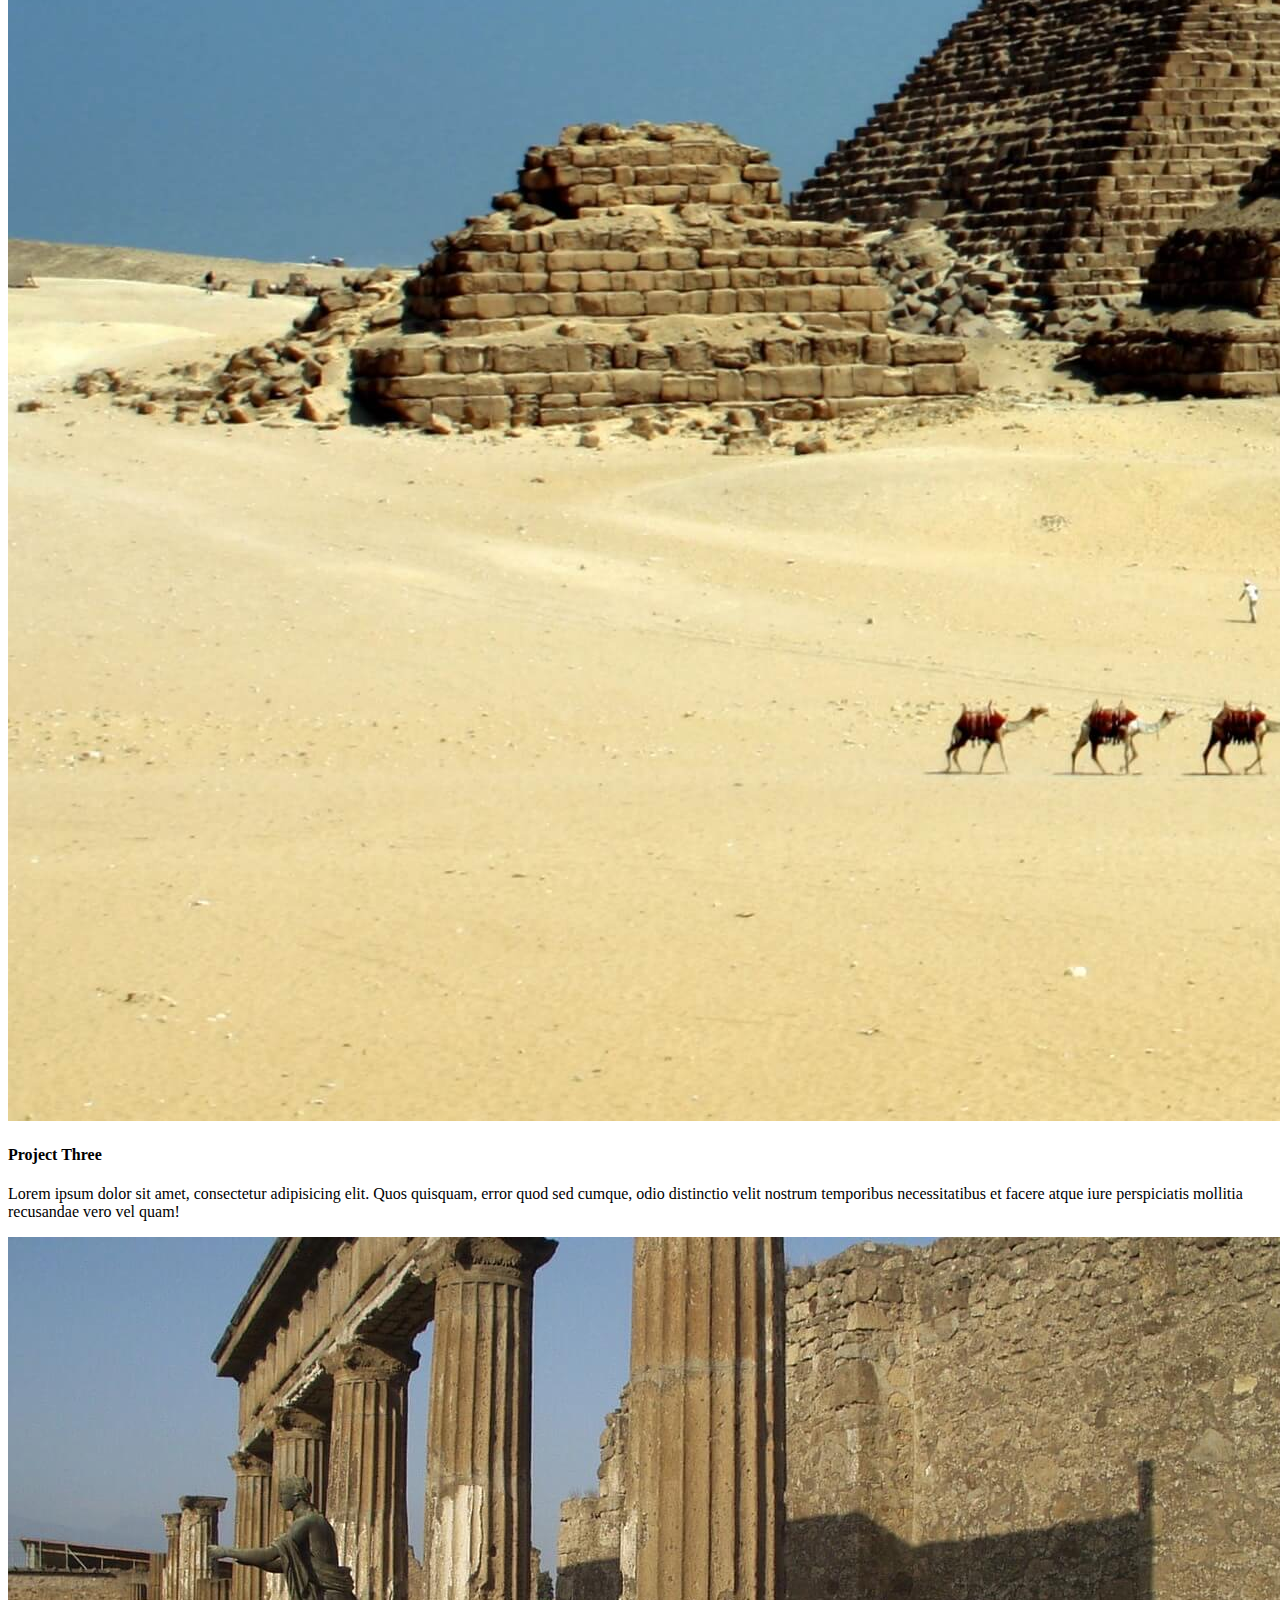
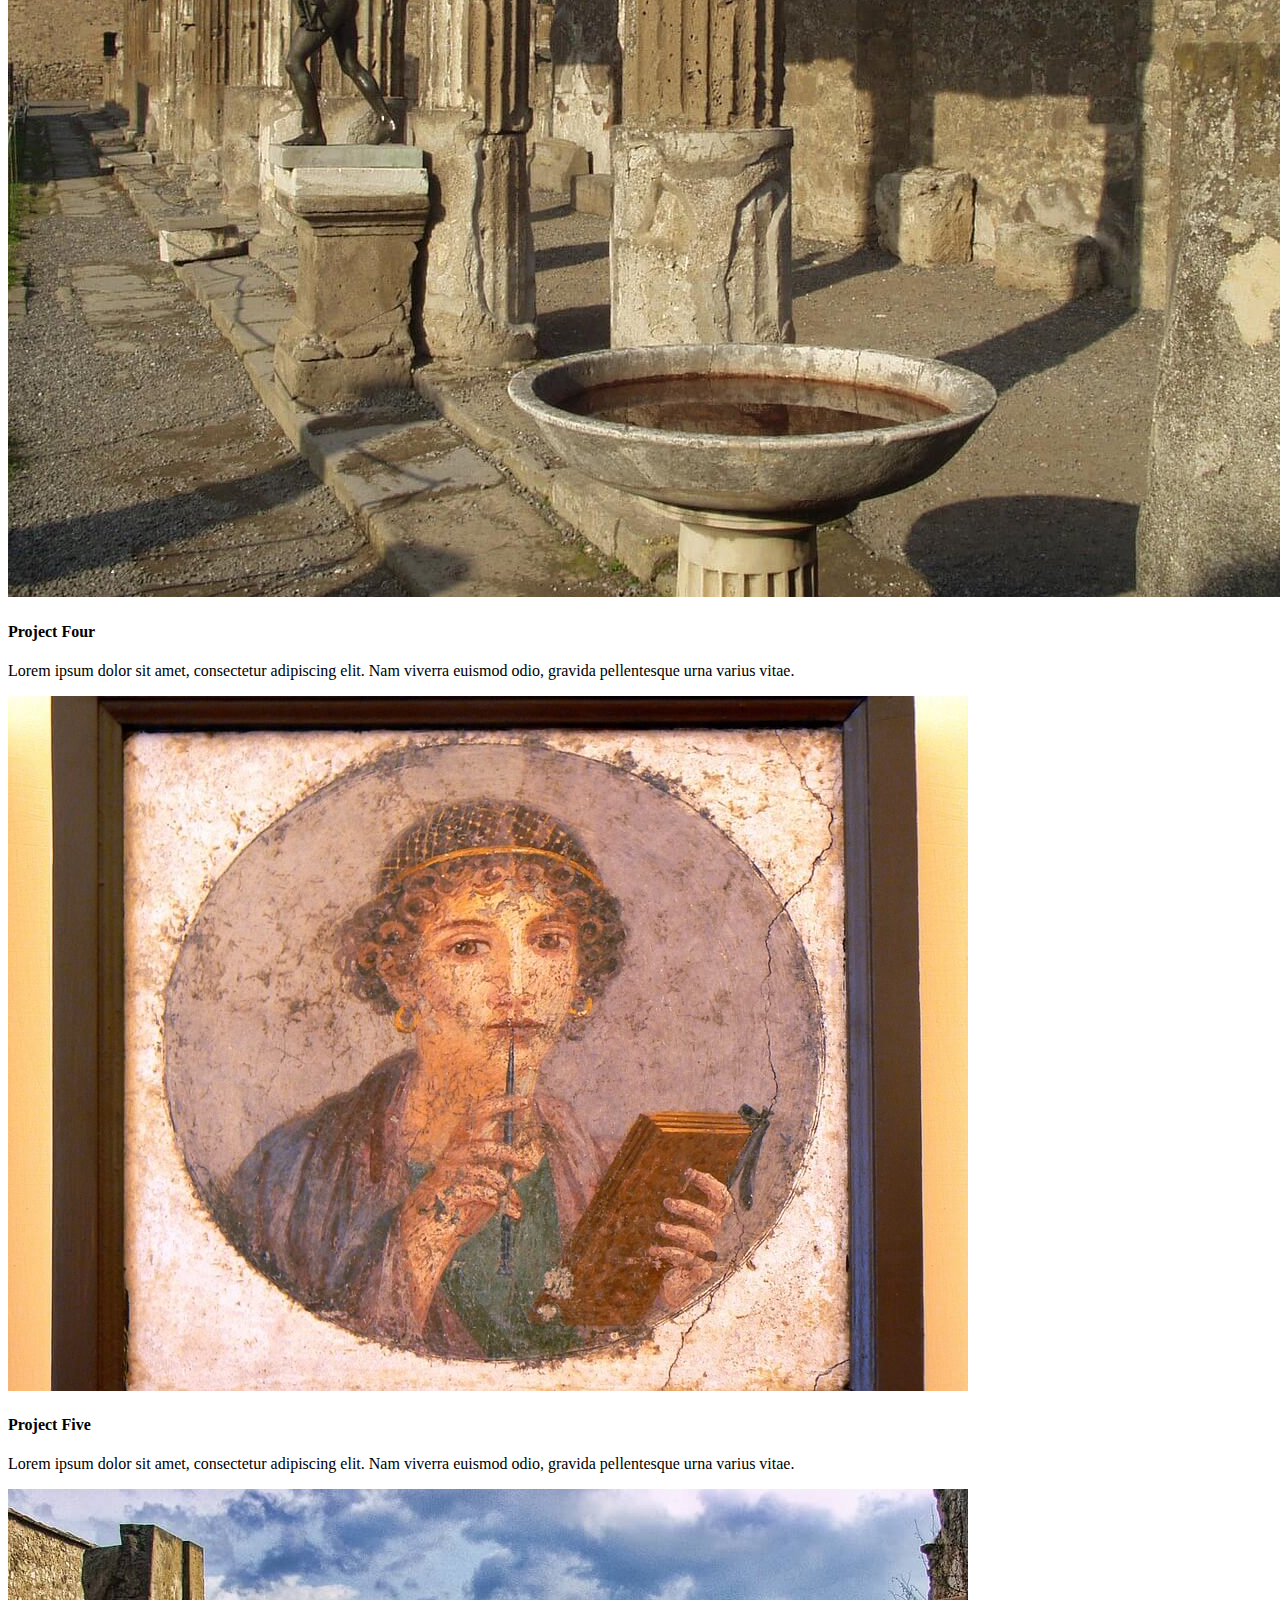
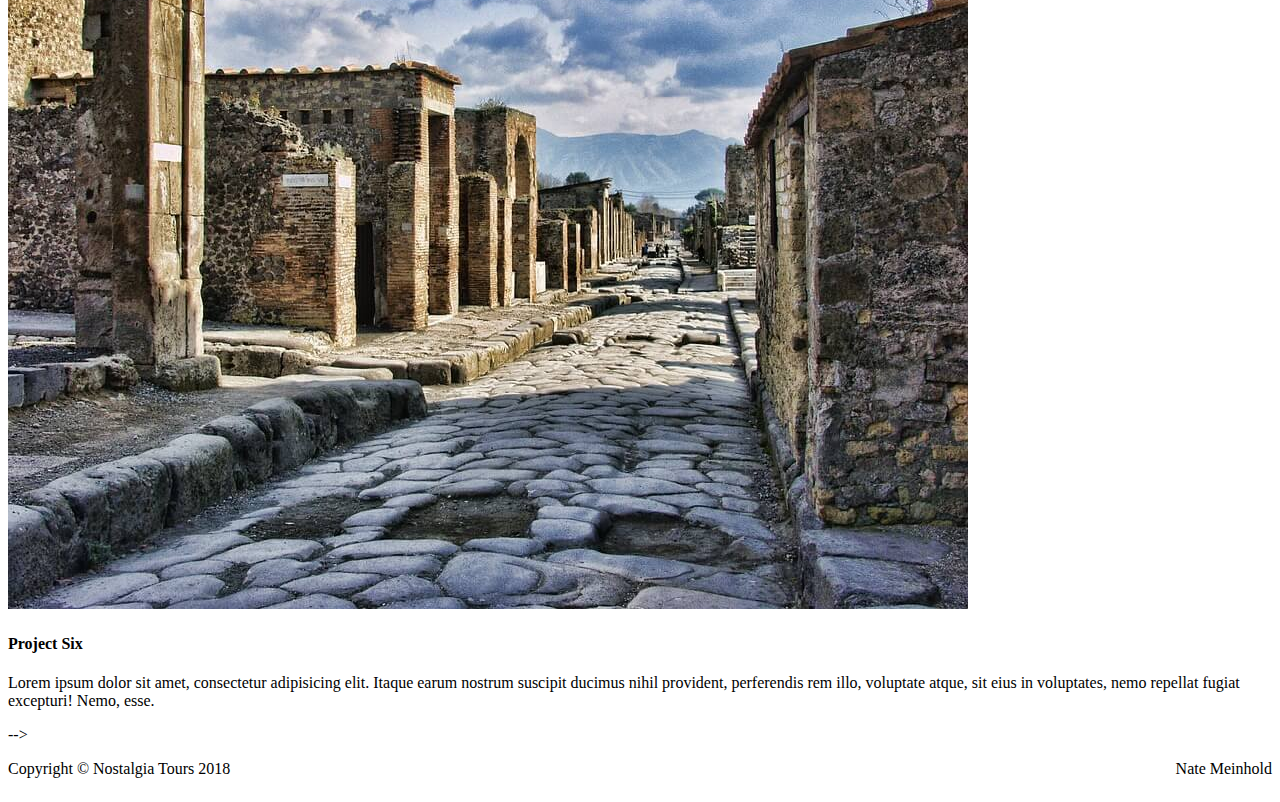
==== commit dd6d2da4: "fixed format" ====
--- a/index.html
+++ b/index.html
@@ -9,9 +9,11 @@
   <meta name="viewport" content="width=device-width, initial-scale=1, shrink-to-fit=no ">
   <meta name="description" content="Nostalgia Tours">
   <meta name="author" content="Nate Meinhold">
-
-<!-- Add favicon below title using  <link rel="shortcut icon" href="file name" type="image/x-icon">-->
-
+ 
+
+ <link rel="shortcut icon" src="images/watch.ico" type="image/x-icon">
+        <link rel="icon" src="images/watch.ico" type="image/x-icon">
+        
   <title>Nostalgia Tours- Be back before you ever left!</title>
 
   <!-- Bootstrap core CSS -->
@@ -208,7 +210,7 @@
           </a>
           <div class="card-body">
             <h4 class="card-title">
-              <a href="#">Project Four 600x400 instead of 700x400</a>
+              <a href="#">Project Four</a>
             </h4>
             <p class="card-text">Lorem ipsum dolor sit amet, consectetur adipiscing elit. Nam viverra euismod odio, gravida pellentesque urna
               varius vitae.</p>
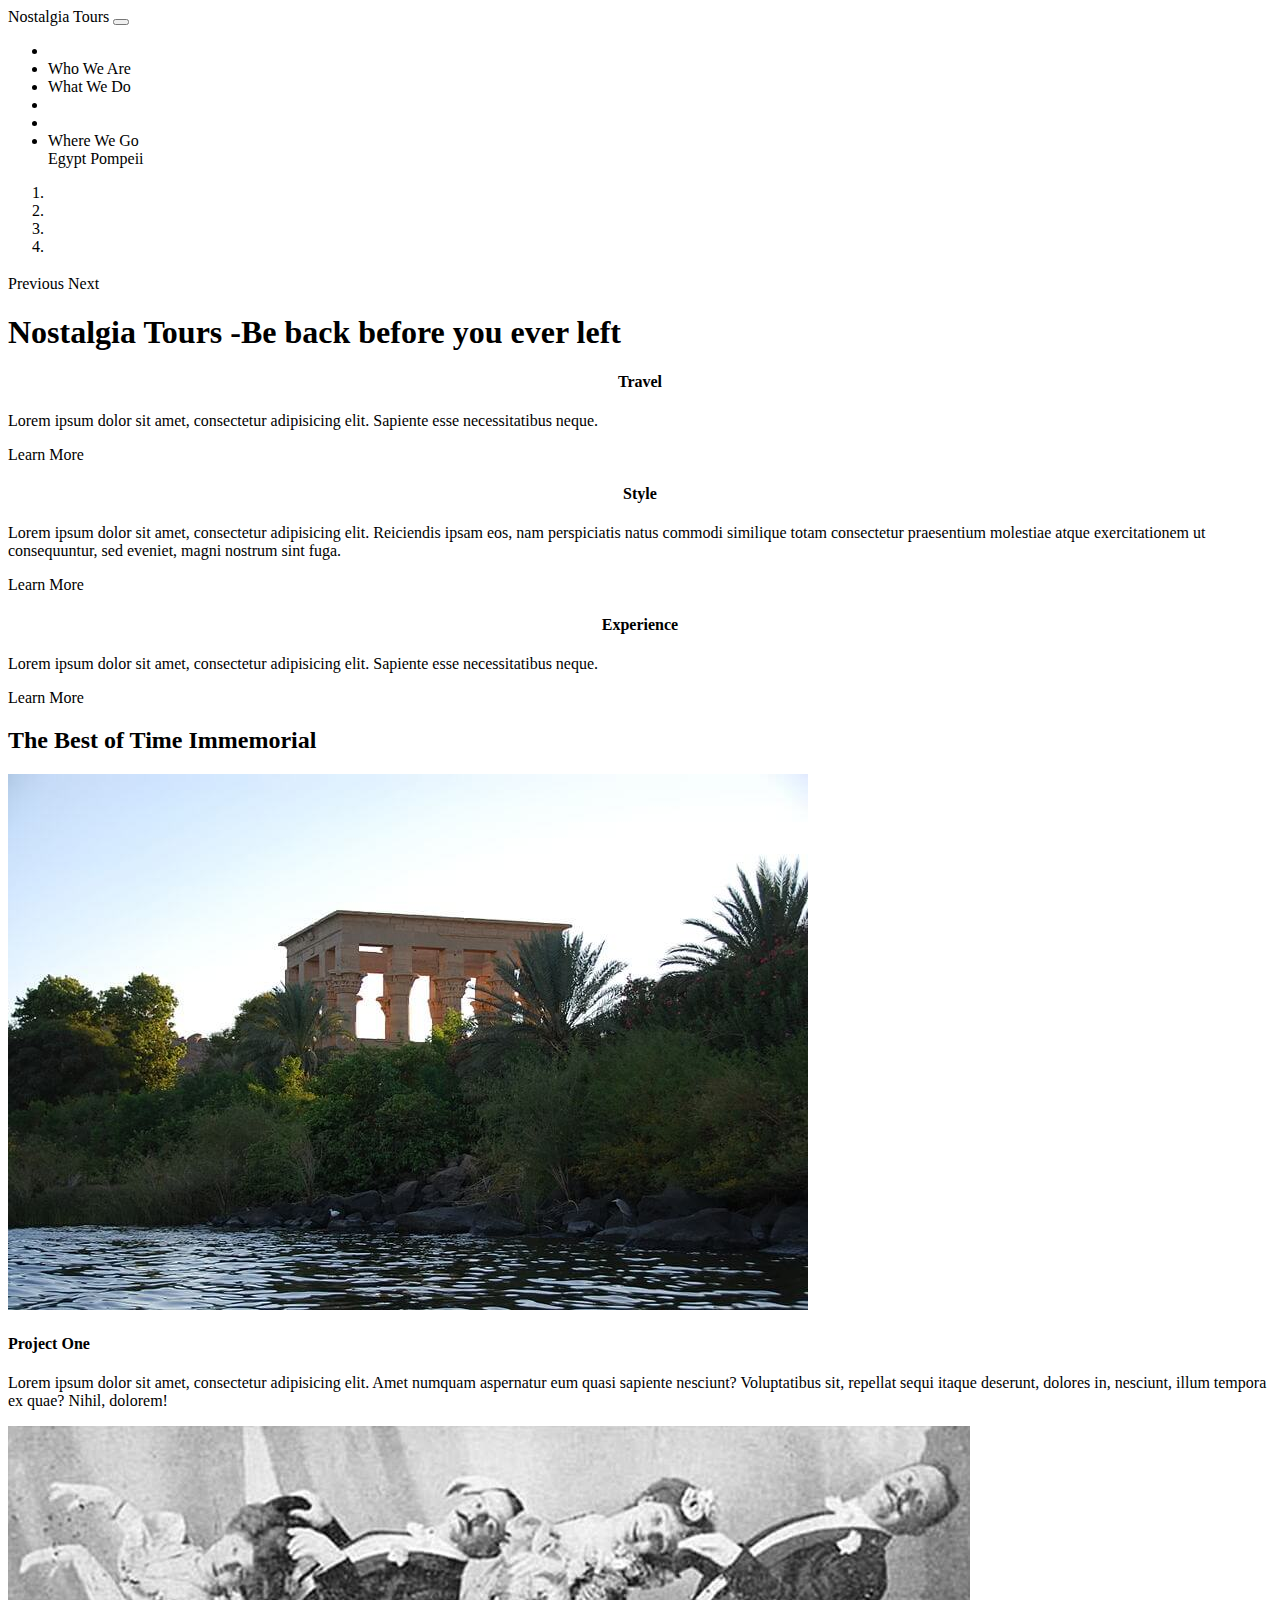
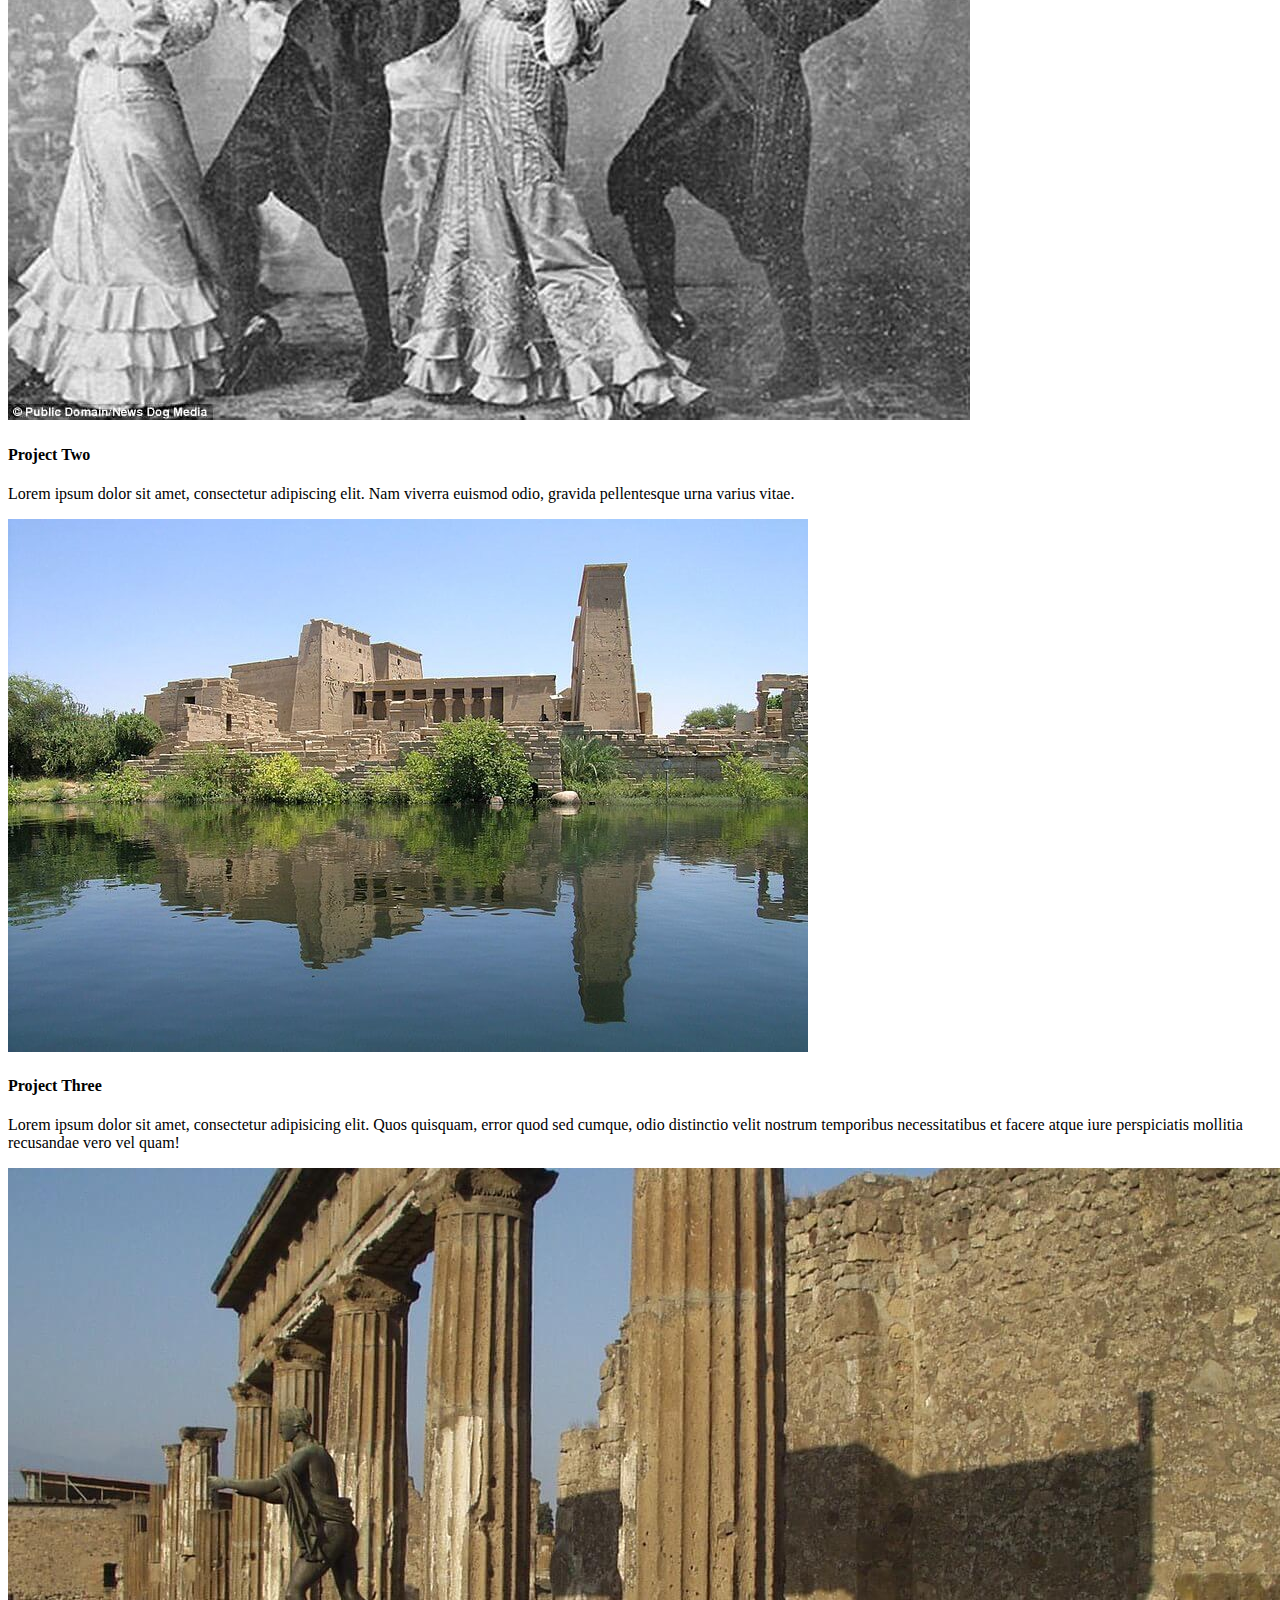
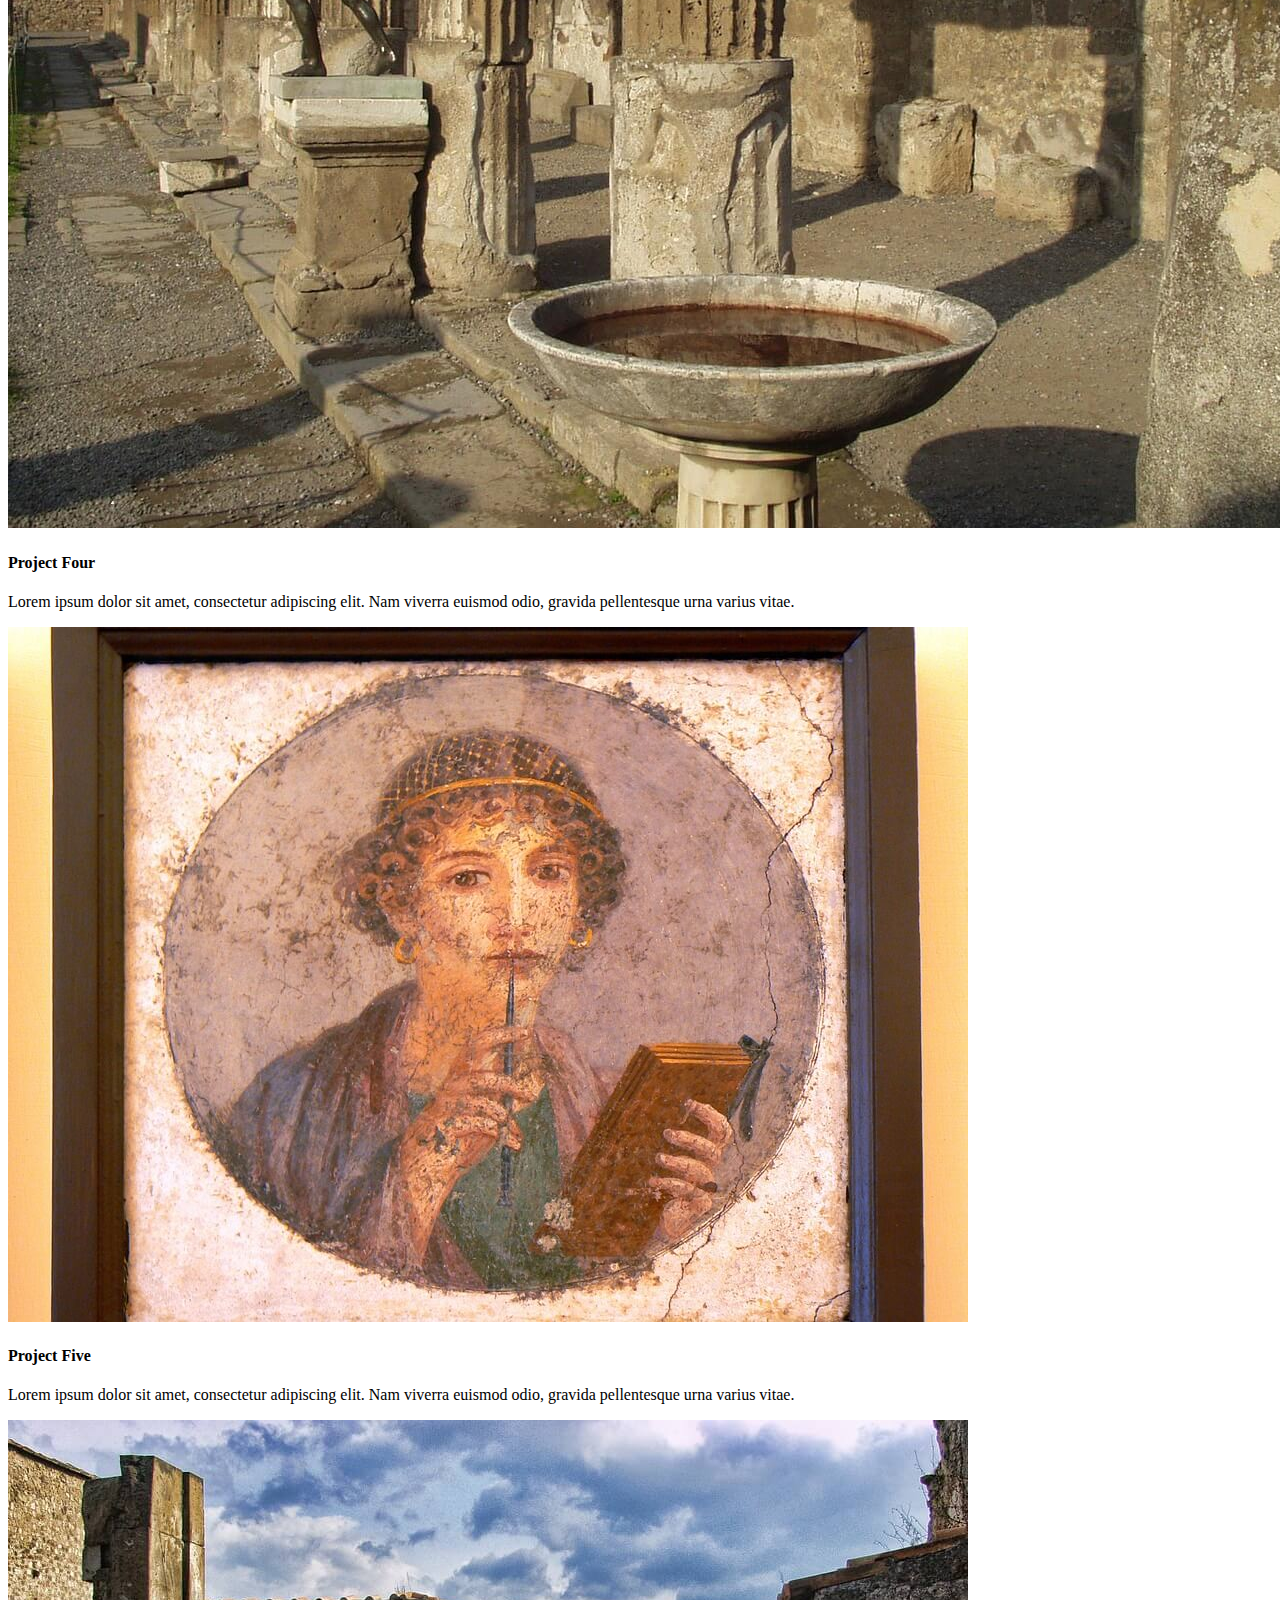
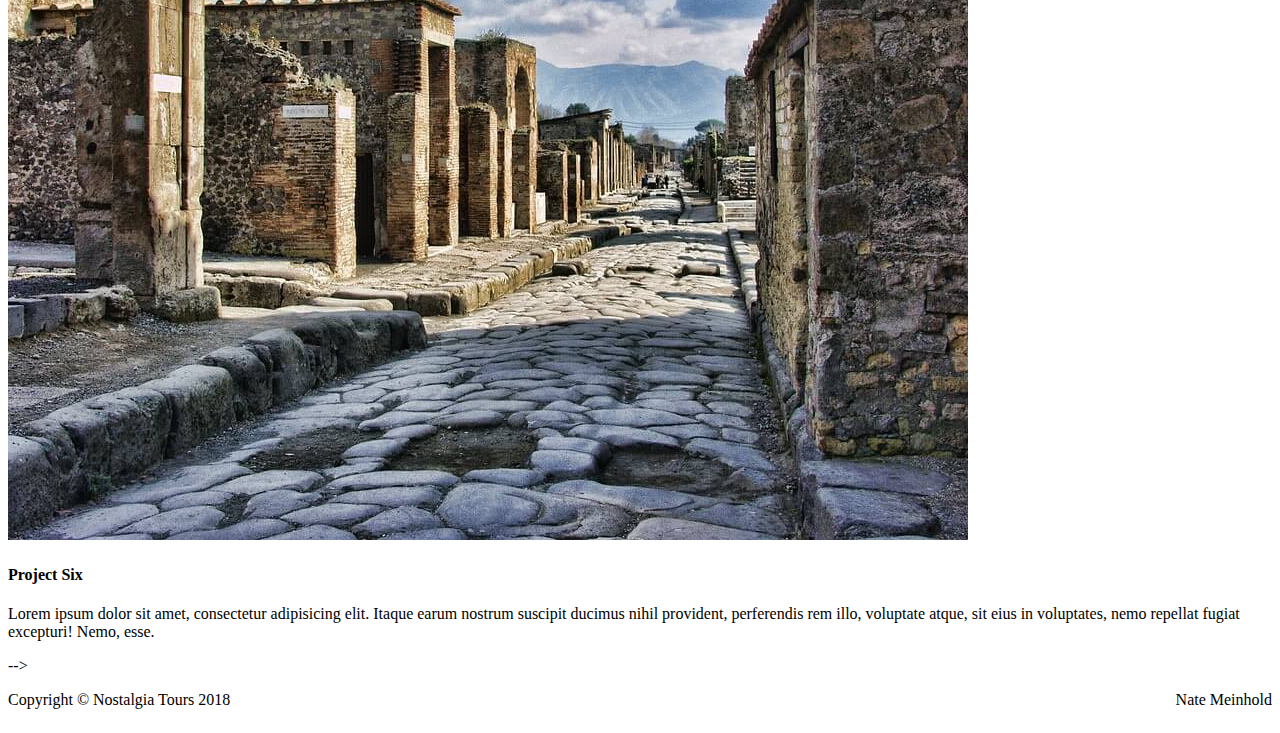
==== commit 55834dff: "changed images" ====
--- a/index.html
+++ b/index.html
@@ -155,13 +155,13 @@
     </div>
     <!-- /.row -->
 
-    <h2>Portfolio Heading</h2>
+    <h2>The Best of Time Immemorial</h2>
 
     <div class="row">
       <div class="portfolio-item col-sm-6 col-md-4">
         <div class="card h-100">
           <a href="#">
-            <img class="card-img-top img-responsive" src="images/victorian-quartet-photo-compressed.jpg" alt="">
+            <img class="card-img-top img-responsive" src="images/Egyptian-temple-from-riverbank-compressed.jpeg" alt="">
           </a>
           <div class="card-body">
             <h4 class="card-title">
@@ -175,9 +175,7 @@
       <div class="portfolio-item col-sm-6 col-md-4">
         <div class="card h-100">
           <a href="#">
-            <img class="card-img-top img-responsive" src="images/Egyptian-temple-from-riverbank-compressed.jpeg
-
-" alt="">
+            <img class="card-img-top img-responsive" src="images/victorian-quartet-photo-compressed.jpg" alt="">
           </a>
           <div class="card-body">
             <h4 class="card-title">
@@ -191,8 +189,7 @@
       <div class="portfolio-item col-sm-6 col-md-4">
         <div class="card h-100">
           <a href="#">
-            <img class="card-img-top img-responsive" src="images/blue-sky-camels-desert-compressed.jpg
-" alt="">
+            <img class="card-img-top img-responsive" src="images/water-temple-com.jpg" alt="">
           </a>
           <div class="card-body">
             <h4 class="card-title">
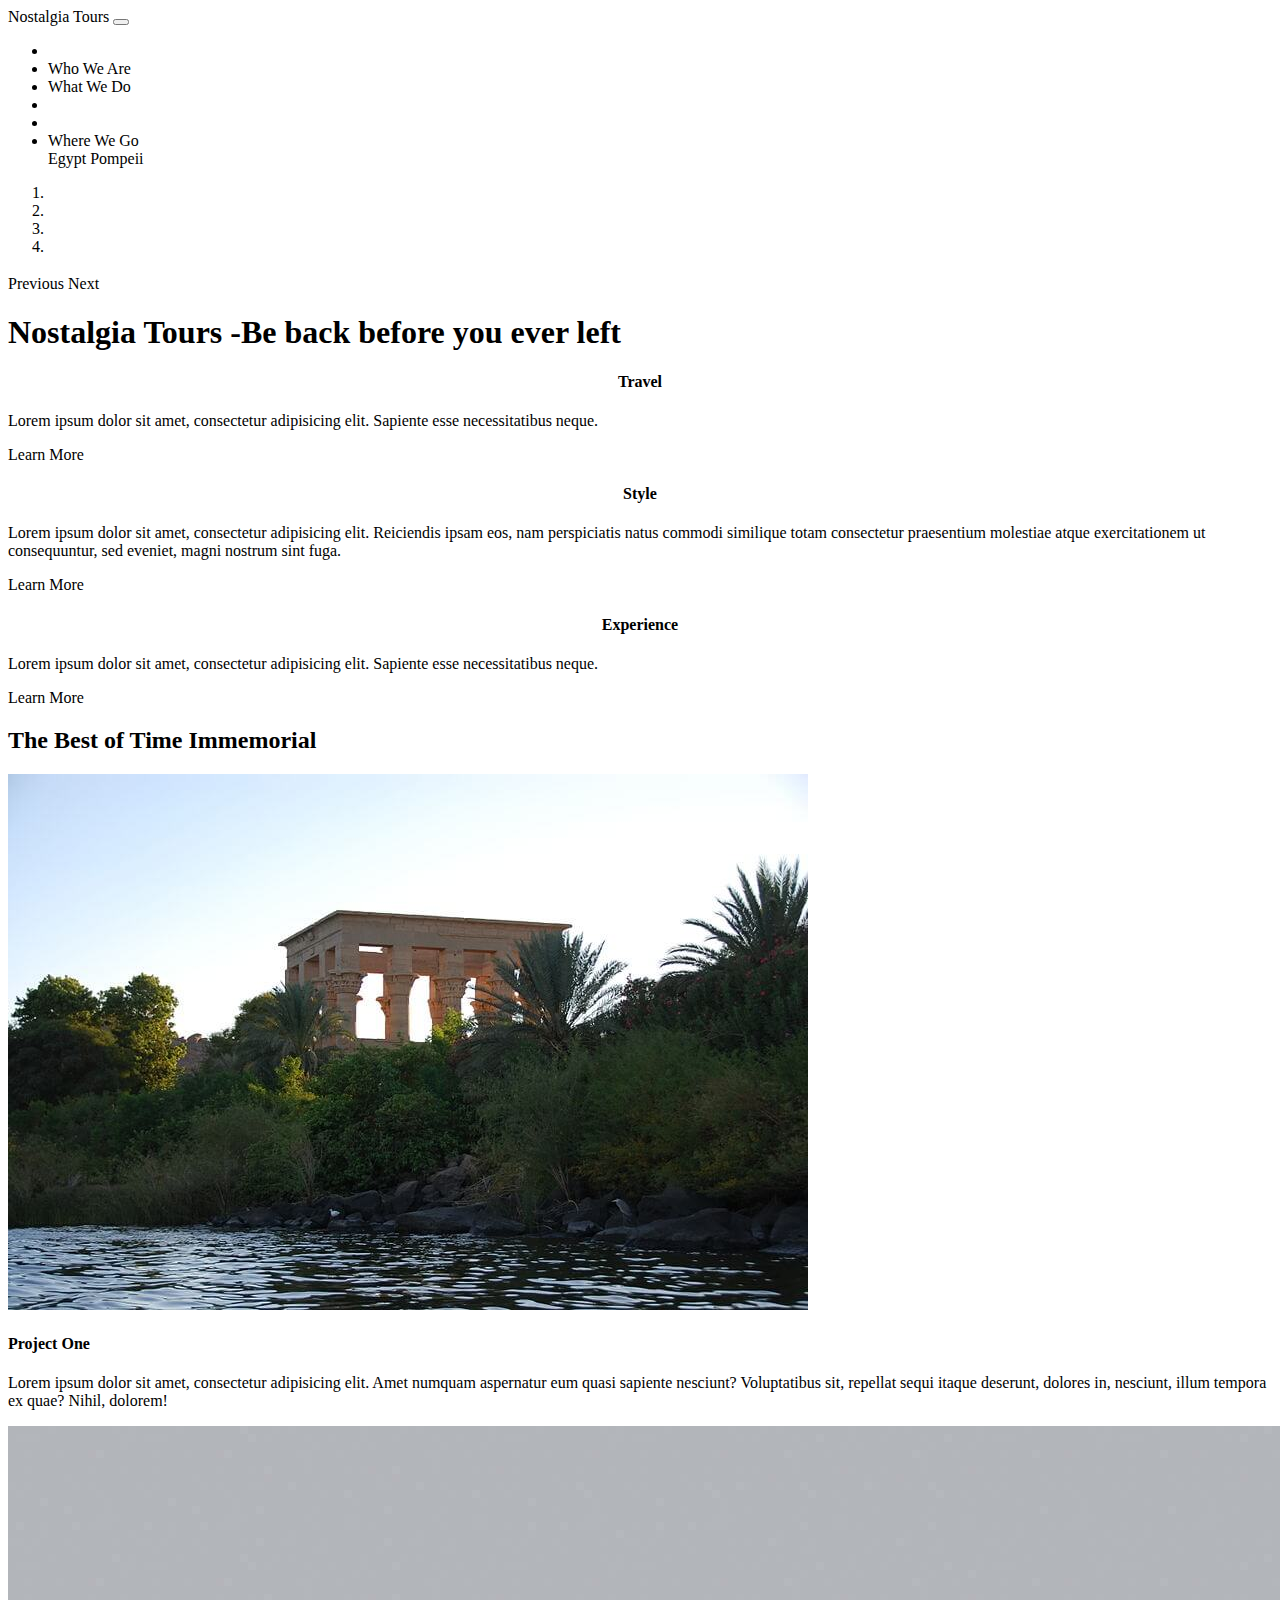
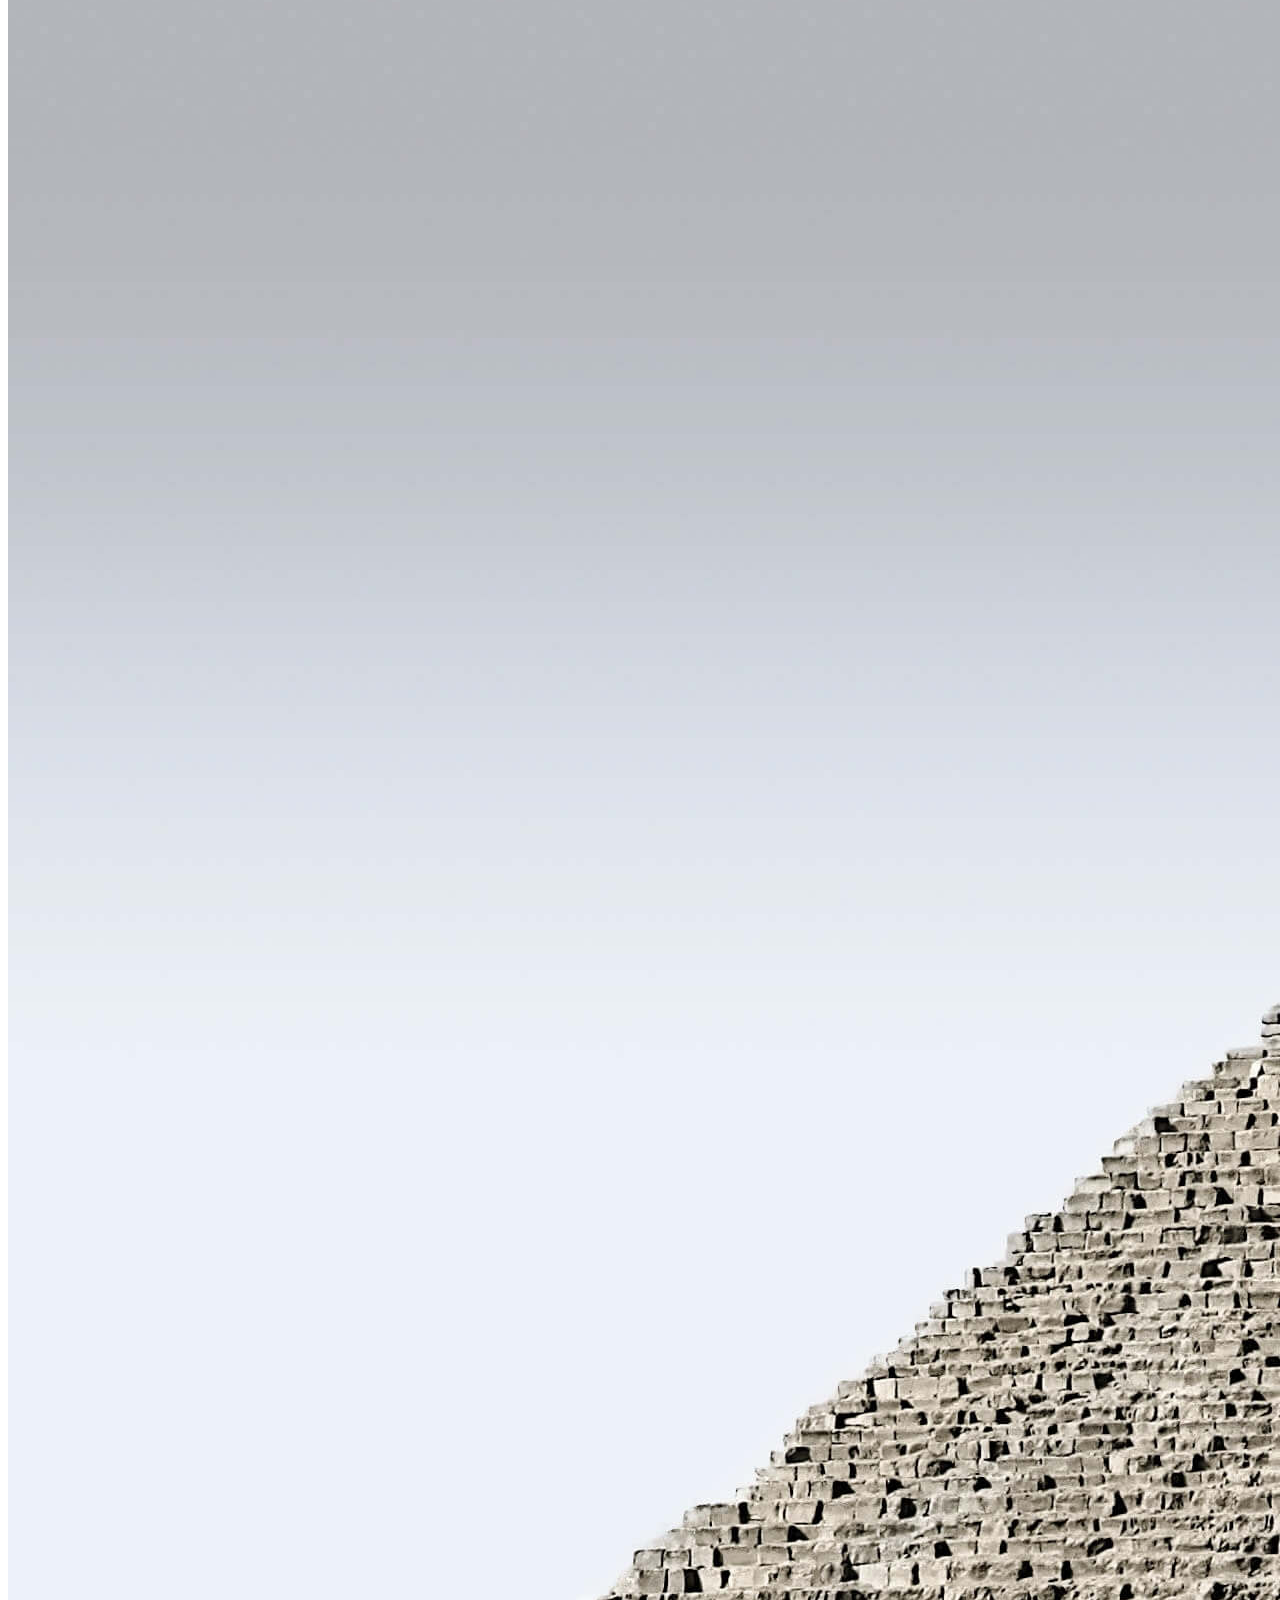
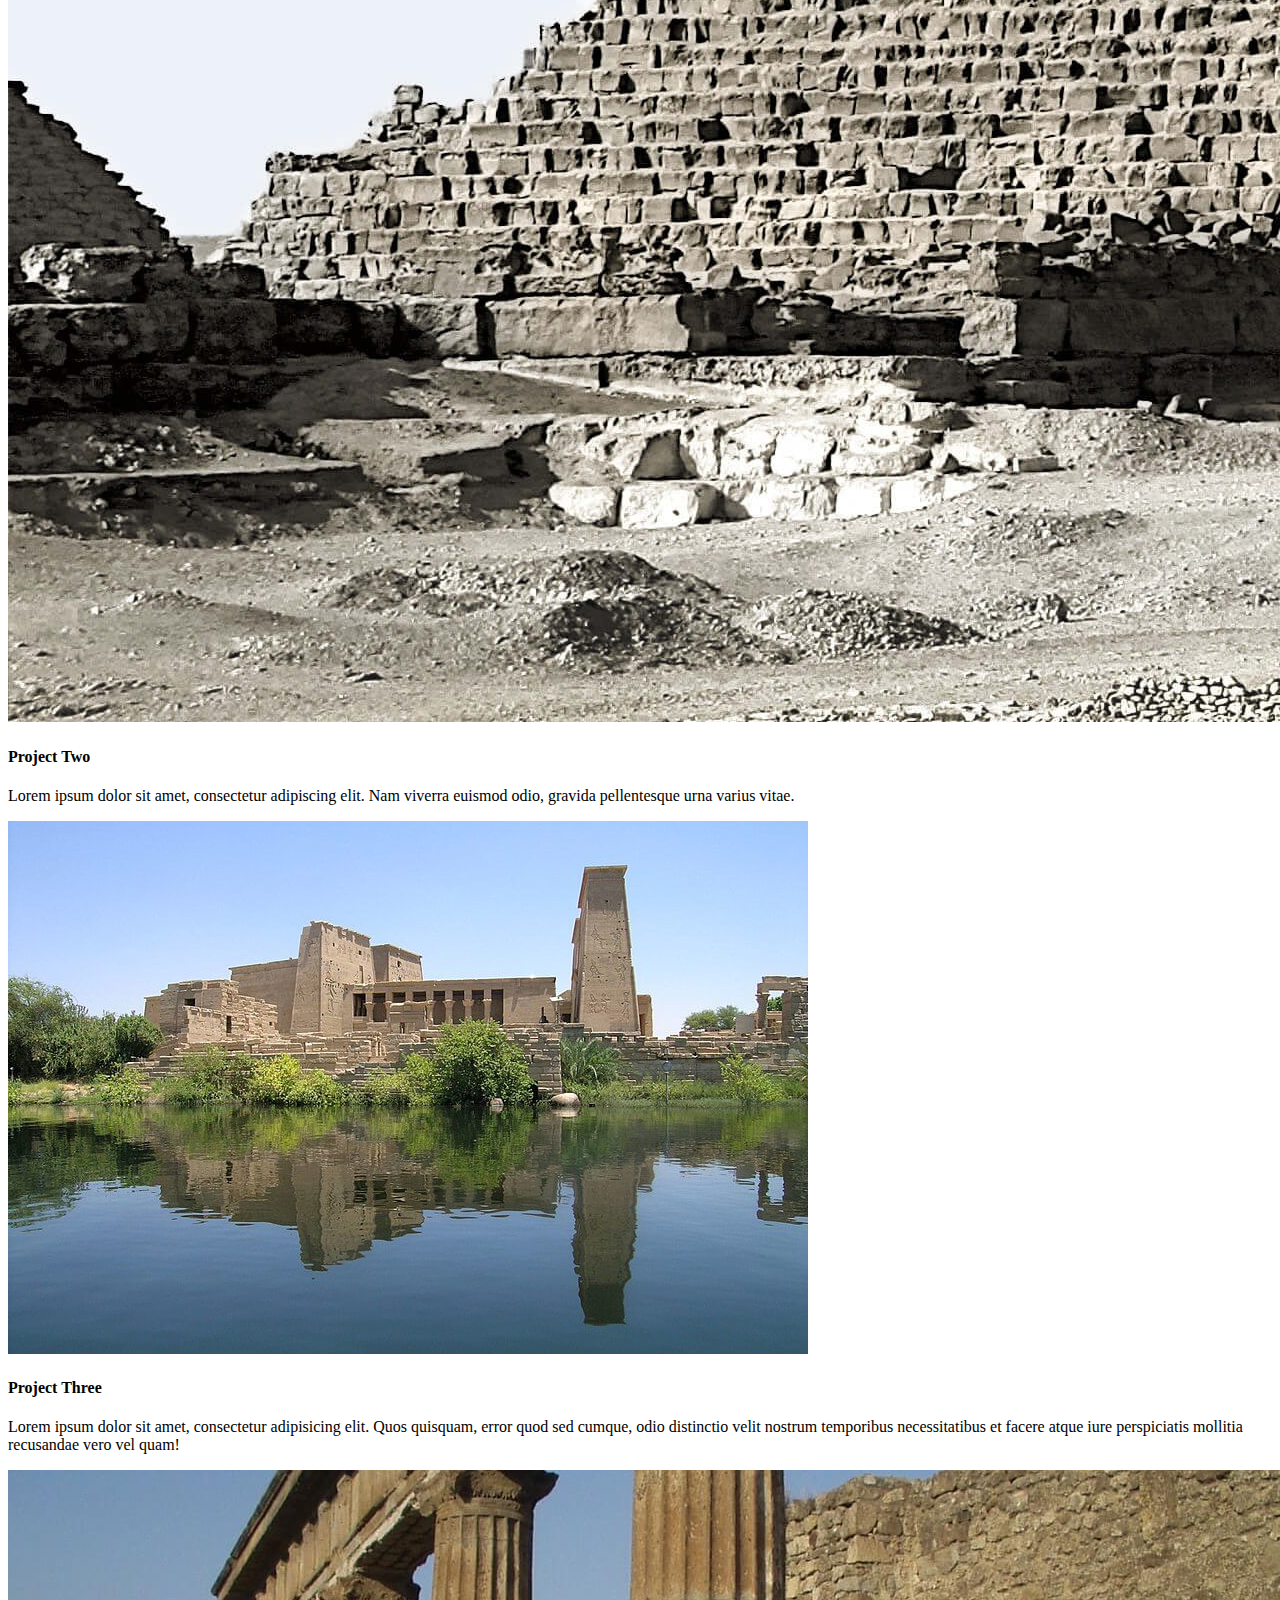
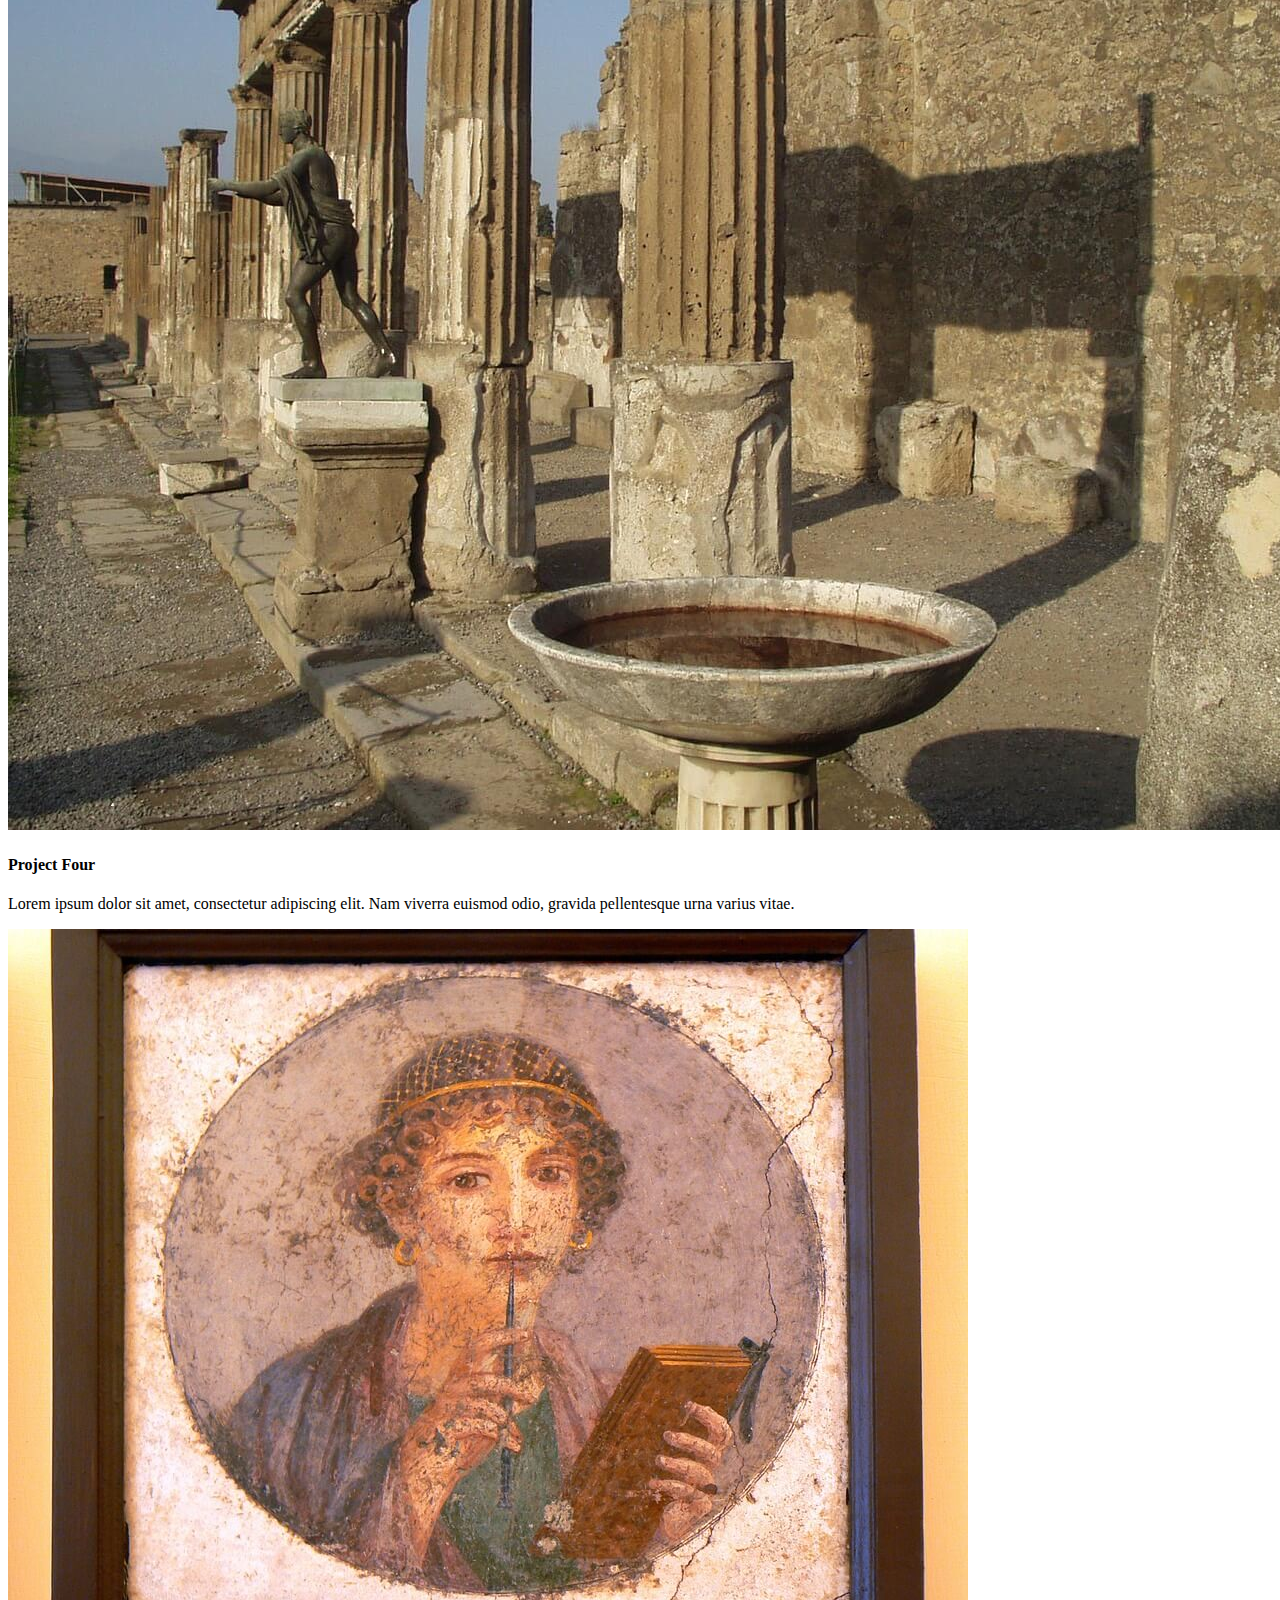
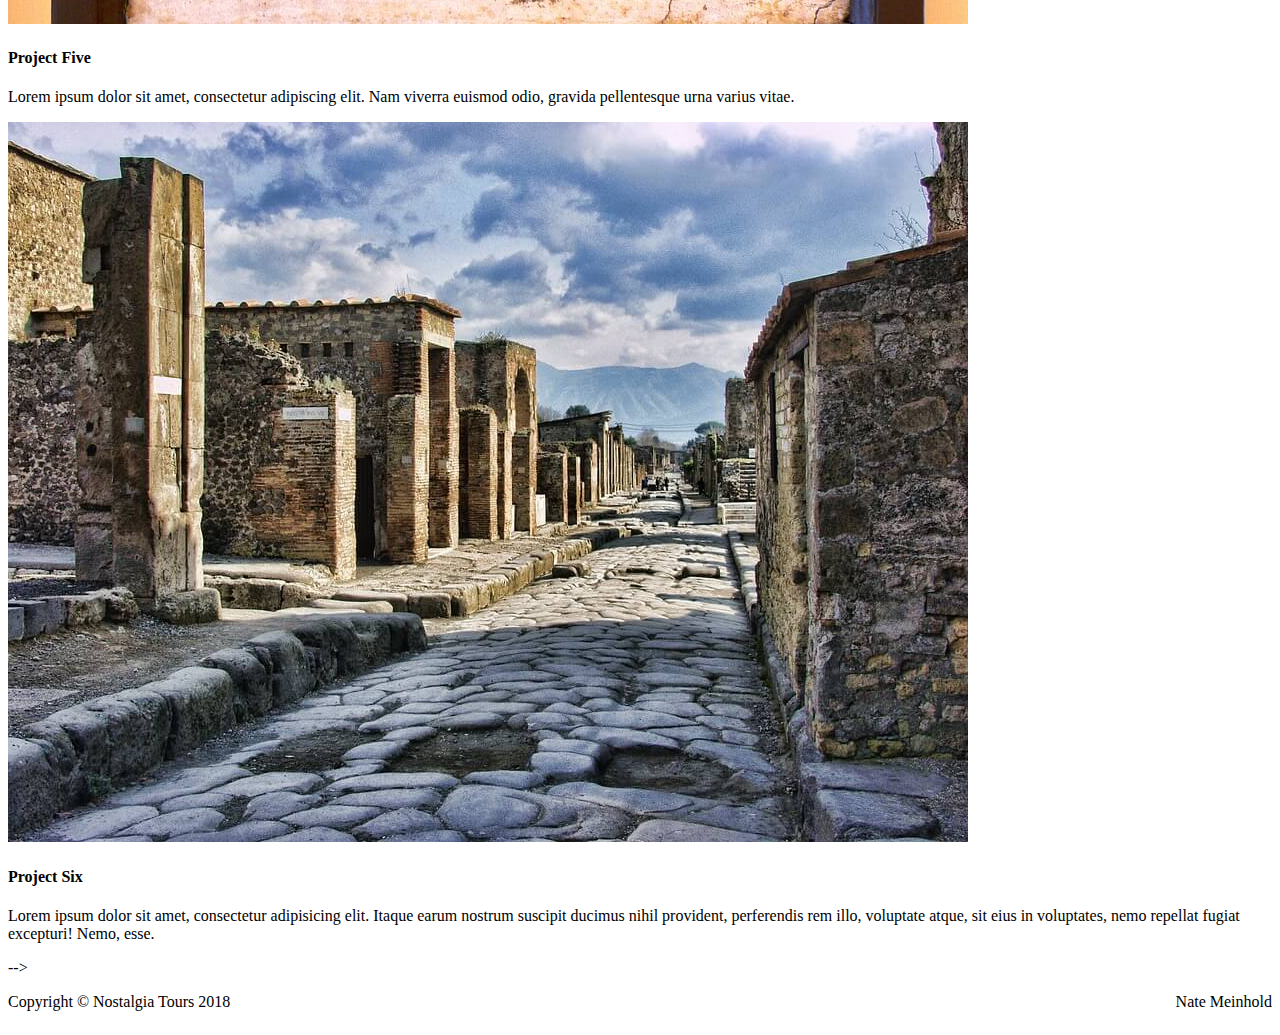
==== commit 32891871: "changed some of the images, wanted to save before some code cleanup" ====
--- a/index.html
+++ b/index.html
@@ -11,8 +11,8 @@
   <meta name="author" content="Nate Meinhold">
  
 
- <link rel="shortcut icon" src="images/watch.ico" type="image/x-icon">
-        <link rel="icon" src="images/watch.ico" type="image/x-icon">
+ <link rel="shortcut icon" href="watch.ico" type="image/x-icon">
+        <link rel="icon" href="images/watch.ico" type="image/x-icon">
         
   <title>Nostalgia Tours- Be back before you ever left!</title>
 
@@ -175,7 +175,7 @@
       <div class="portfolio-item col-sm-6 col-md-4">
         <div class="card h-100">
           <a href="#">
-            <img class="card-img-top img-responsive" src="images/victorian-quartet-photo-compressed.jpg" alt="">
+            <img class="card-img-top img-responsive" src="images/ancient-archaeology-architecture-compressed.jpg" alt="">
           </a>
           <div class="card-body">
             <h4 class="card-title">
